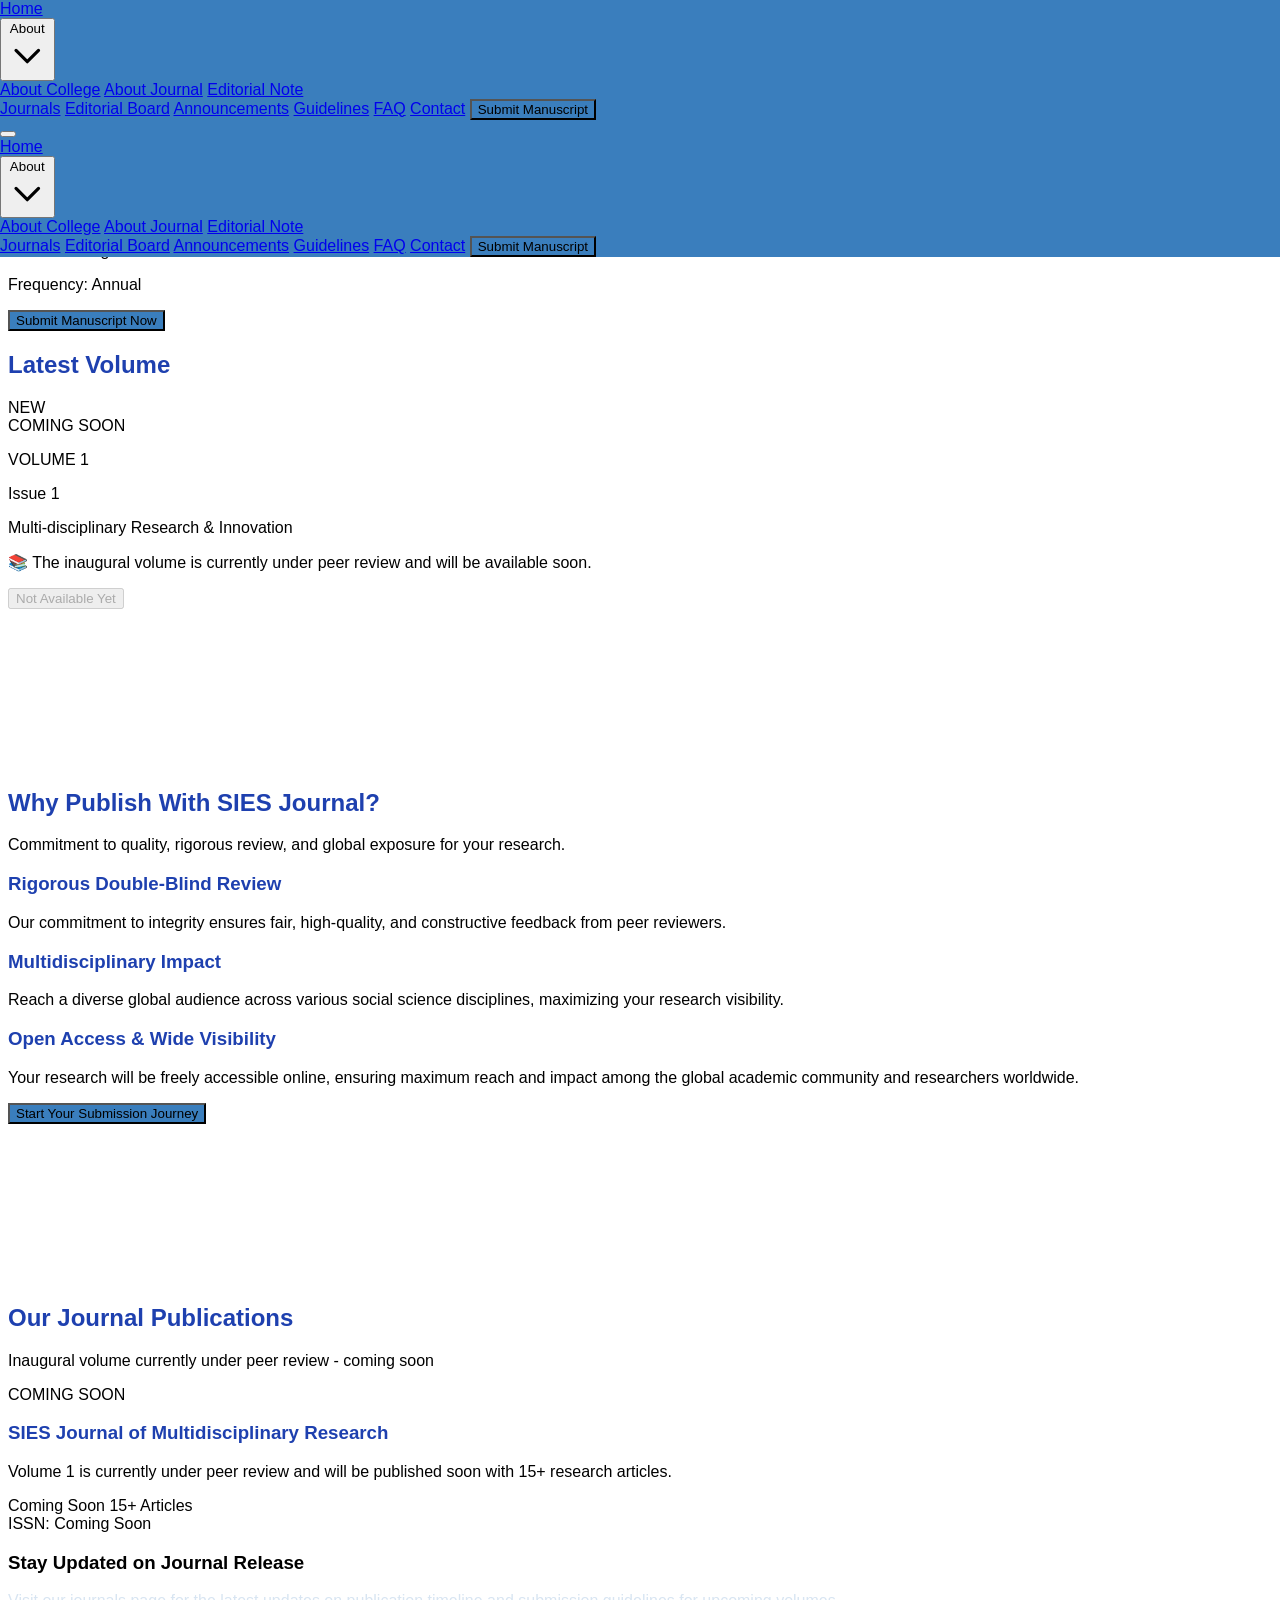
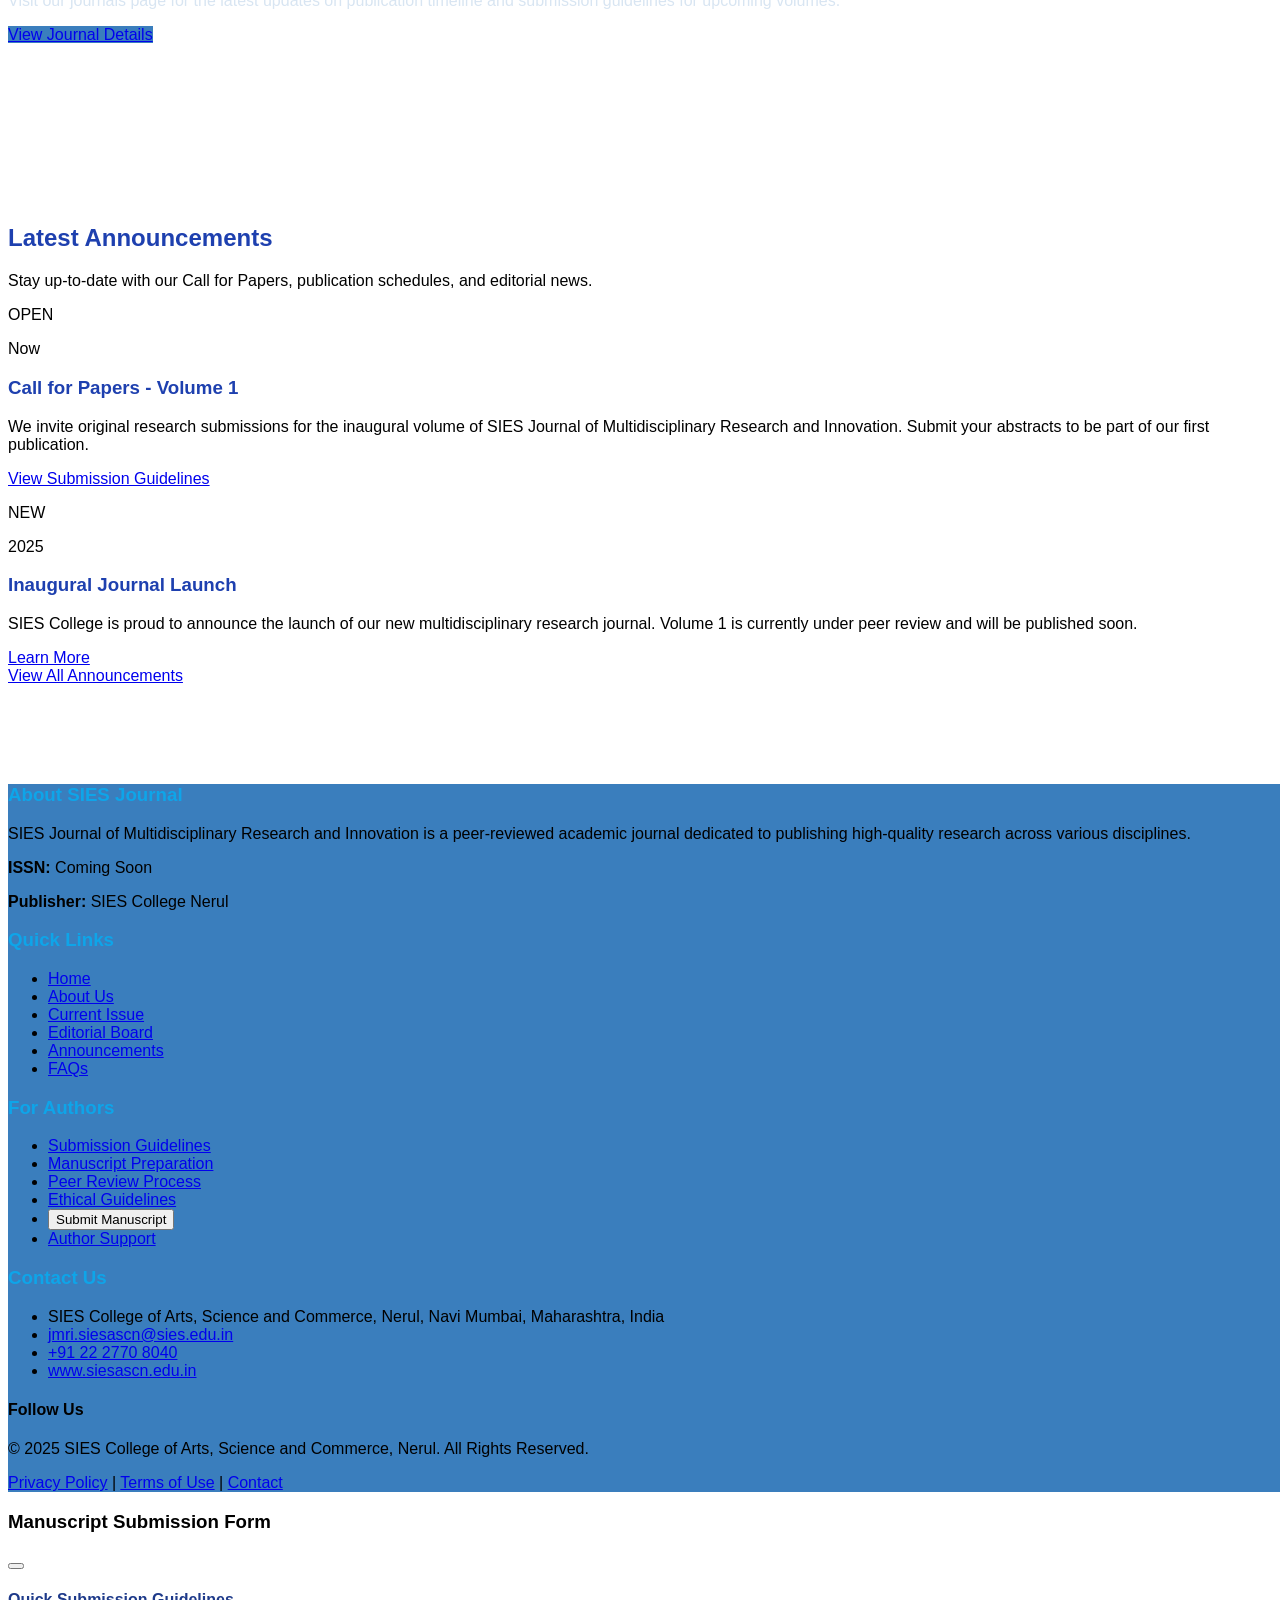
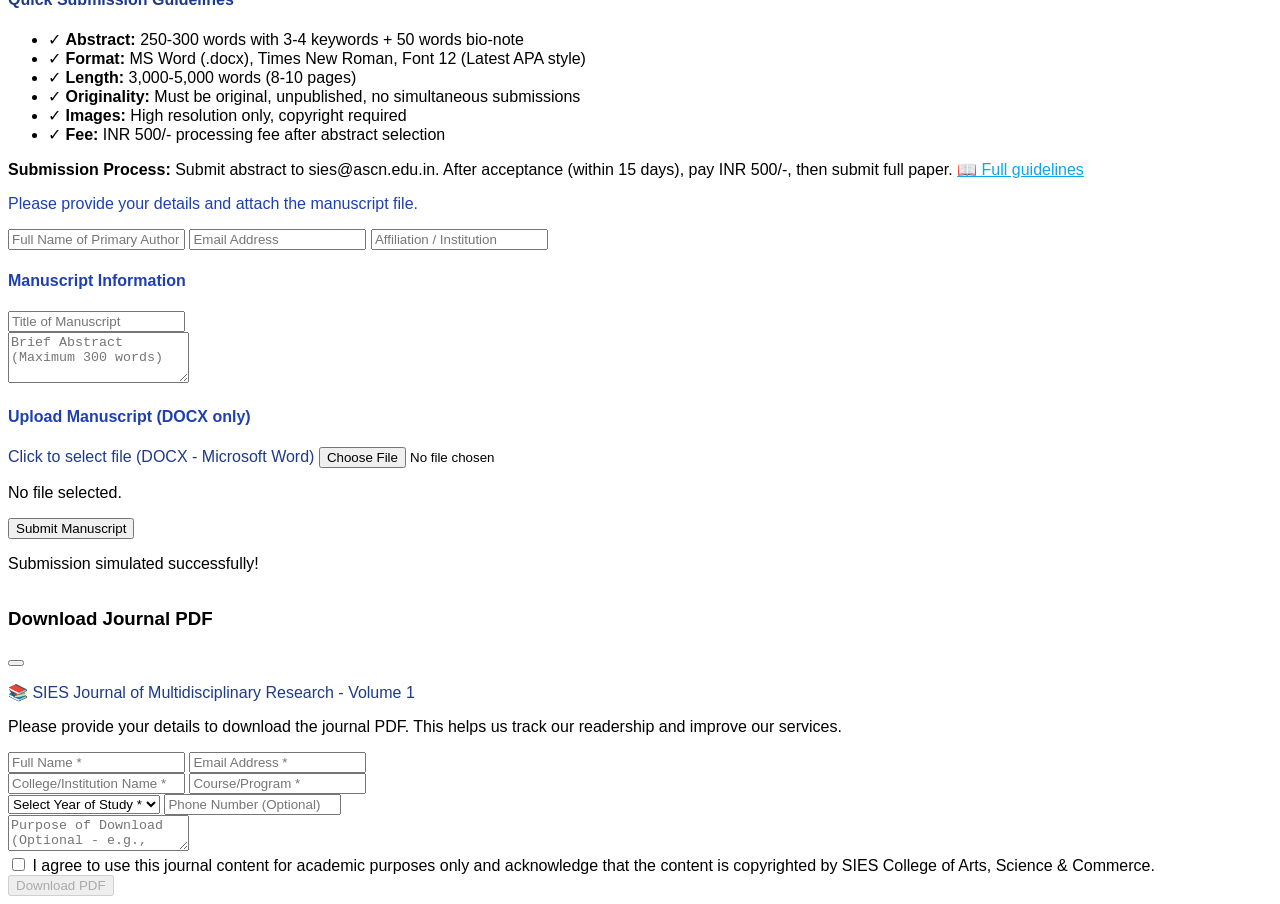
==== index.html @ 361b7d3e "Refactor code structure for improved readability and maintainability" ====
<!DOCTYPE html>
<html lang="en">
<head>
    <meta charset="UTF-8">
    <meta name="viewport" content="width=device-width, initial-scale=1.0">
    <title>SIES Journal of Multidisciplinary Research and Innovation | Peer-Reviewed Academic Journal</title>
    
    <!-- SEO Meta Tags -->
    <meta name="description" content="SIES Journal of Multidisciplinary Research and Innovation - A peer-reviewed, double-blind academic journal publishing high-quality research across arts, sciences, commerce, and humanities. Submit your research today.">
    <meta name="keywords" content="SIES journal, multidisciplinary research, academic journal, peer-reviewed journal, research publication, academic research, SIES college journal, Navi Mumbai research, scholarly articles, double-blind review, research paper submission, science journal, arts journal, commerce journal, humanities research, innovation journal, open access journal, academic publication, university research, research community, scientific journal, interdisciplinary research, academic excellence, scholarly publication">
    <meta name="author" content="SIES College of Arts, Science and Commerce, Nerul">
    <meta name="robots" content="index, follow">
    <meta name="language" content="English">
    <meta name="revisit-after" content="7 days">
    
    <!-- Open Graph Meta Tags for Social Media -->
    <meta property="og:title" content="SIES Journal of Multidisciplinary Research and Innovation">
    <meta property="og:description" content="Peer-reviewed academic journal publishing multidisciplinary research across arts, sciences, commerce, and humanities.">
    <meta property="og:type" content="website">
    <meta property="og:url" content="https://www.siesascn.edu.in/journal/">
    <meta property="og:image" content="https://siesascn.edu.in/images/sies_ascn_logo.jpg">
    <meta property="og:site_name" content="SIES Journal">
    
    <!-- Twitter Card Meta Tags -->
    <meta name="twitter:card" content="summary_large_image">
    <meta name="twitter:title" content="SIES Journal of Multidisciplinary Research and Innovation">
    <meta name="twitter:description" content="Peer-reviewed academic journal for multidisciplinary research.">
    <meta name="twitter:image" content="https://siesascn.edu.in/images/sies_ascn_logo.jpg">
    
    <!-- Canonical URL -->
    <link rel="canonical" href="https://www.siesascn.edu.in/journal/">
    
    <link rel="icon" href="assets/favicon.png" type="image/x-icon">
    <script src="https://cdn.tailwindcss.com"></script>
    <script>

        tailwind.config = {
            theme: {
                extend: {
                    colors: {
                        'primary': '#3A7EBD', 
                        'accent': '#CC7722',  
                        'secondary': '#003366', 
                        'off-white': '#F9FAFB', 
                        'accent2': '#D8E5F2'
                    },
                }
            }
        }
    </script>
    <style>
        .section-padding { padding-top: 5rem; padding-bottom: 5rem; }
        html { 
            scroll-behavior: smooth; 
            overflow-x: hidden;
        }
        body { 
            font-family: 'Inter', sans-serif;
            overflow-x: hidden;
            width: 100%;
            position: relative;
        }
        
        .sticky-header {
            position: fixed !important;
            top: 0 !important;
            left: 0 !important;
            right: 0 !important;
            width: 100% !important;
            z-index: 100 !important;
            backdrop-filter: blur(10px);
            -webkit-backdrop-filter: blur(10px);
        }
        
        body {
            padding-top: 0;
        }
        
        main {
            position: relative;
        }
        
        *, *::before, *::after {
            box-sizing: border-box;
        }
        
        body, #manuscriptFormModal > div {
            overflow-x: hidden;
        }
        
        main {
            overflow-x: hidden;
            width: 100%;
        } 

        @media (max-width: 768px) {
            .section-padding { 
                padding-top: 3rem; 
                padding-bottom: 3rem; 
                padding-left: 1rem;
                padding-right: 1rem;
            }
            
            .max-w-7xl {
                max-width: 100% !important;
                padding-left: 1rem !important;
                padding-right: 1rem !important;
            }
            
            h1, h2, h3, p {
                word-wrap: break-word;
                overflow-wrap: break-word;
                hyphens: auto;
            }
        }
        
        .header-bg { background-color: var(--primary-color, #3A7EBD); }
        .bg-accent { background-color: var(--accent-color, #3A7EBD); } 
        .bg-accent2 { background-color: var(--accent-color, #1e3a8a); }
        .hover-accent:hover { background-color: #0284c7; }
        .text-primary { color: var(--primary-color, #1e3a8a); }
        .text-accent { color: var(--accent-color, #0ea5e9); } 
        .text-accent2 { color: var(--accent-color, #D8E5F2); }
        .text-secondary { color: var(--secondary-color, #1e40af); }
        .text-golden { color: var(--golden-color, #fbbf24); }
        .bg-golden { background-color: var(--golden-color, #fbbf24); }

        .hero-section-bg {
            background: linear-gradient(135deg, var(--primary-color, #0D8BC9) 0%, var(--secondary-color, #0284C7) 100%); 
            position: relative;
            overflow: hidden;
        }

        .hero-content {
            position: relative;
            z-index: 10;
        }

        .enhanced-download-card {
            transition: all 0.3s cubic-bezier(0.4, 0, 0.2, 1);
            cursor: pointer;
        }

        .enhanced-download-card:hover {
            transform: translateY(-10px) scale(1.02);
            box-shadow: 0 25px 50px rgba(0, 128, 128, 0.2);
        }

        .floating-download {
            animation: floating 6s ease-in-out infinite;
        }

        @keyframes floating {
            0%, 100% { transform: translateY(0px); }
            50% { transform: translateY(-20px); }
        }

        
        @keyframes pulse-card {
            0% { transform: scale(1); box-shadow: 0 4px 12px rgba(0, 0, 0, 0.05); }
            50% { transform: scale(1.01); box-shadow: 0 6px 16px rgba(0, 0, 0, 0.1); }
            100% { transform: scale(1); box-shadow: 0 4px 12px rgba(0, 0, 0, 0.05); }
        }
        .metric-card:hover {
            animation: pulse-card 0.5s ease-in-out;
        }

        .modal {
            transition: opacity 0.3s ease-out, visibility 0.3s ease-out;
        }

        .testimonial-slider {
            display: flex;
            overflow-x: scroll; 
            scroll-snap-type: x mandatory;
            -webkit-overflow-scrolling: touch;
            -ms-overflow-style: none;
            scrollbar-width: none;
        }
        .testimonial-slider::-webkit-scrollbar {
            display: none;
        }
        .testimonial-card-container {
            flex: 0 0 100%;
            scroll-snap-align: start;
            padding: 0 1rem;
        }
        @media (min-width: 768px) {
            .testimonial-card-container {
                flex: 0 0 33.333333%;
            }
        }
        .slider-controls {
            display: flex;
            justify-content: center;
            margin-top: 2rem;
            gap: 0.75rem;
        }

        .chat-button {
            position: fixed;
            bottom: 20px;
            right: 20px;
            z-index: 200;
        }

        .chat-modal-positioned {
            position: fixed;
            bottom: 90px; 
            right: 20px;
            width: 420px;
            max-height: 600px;
            z-index: 300;
            opacity: 0;
            visibility: hidden;
            transform: translateY(20px) scale(0.95);
            transition: all 0.3s ease-in-out;
        }
        
        .chat-modal-positioned.show {
            opacity: 1;
            visibility: visible;
            transform: translateY(0) scale(1);
        }

        .chat-bubble {
            animation: slideUp 0.3s ease-out;
        }
        
        @keyframes slideUp {
            from {
                opacity: 0;
                transform: translateY(10px);
            }
            to {
                opacity: 1;
                transform: translateY(0);
            }
        }

        @media (max-width: 768px) {
            .chat-modal-positioned {
                width: calc(100vw - 40px);
                right: 20px;
                left: 20px;
                max-height: 70vh;
            }
        }

        .accordion-content {
            max-height: 0;
            overflow: hidden;
            transition: max-height 0.3s ease-in-out;
        }
        .accordion-content.open {
            max-height: 500px;
        }


        .custom-scrollbar::-webkit-scrollbar {
            width: 8px;
            background-color: #f1f1f1;
        }
        .custom-scrollbar::-webkit-scrollbar-thumb {
            background-color: #0ea5e9; 
            border-radius: 10px;
        }
        .custom-scrollbar::-webkit-scrollbar-thumb:hover {
            background-color: #0284c7;
        }

        .editorial-grid {
            display: grid;
            grid-template-columns: repeat(1, 1fr);
            gap: 1.5rem;
            max-width: 1200px;
            margin: 0 auto;
            justify-items: center;
        }

        .chief-editor-card {
            grid-column: span 1;
            max-width: 350px; 
            order: 0;
        }

        @media (min-width: 640px) { 
            .editorial-grid {
                grid-template-columns: repeat(2, 1fr);
            }
            .chief-editor-card {
                grid-column: span 2; 
                max-width: 400px; 
            }
        }

        @media (min-width: 1024px) { 
            .editorial-grid {

                grid-template-columns: repeat(4, minmax(0, 1fr)); 
                gap: 2rem;
            }
 
            .chief-editor-card {
                grid-column: 1 / span 4; 
                max-width: 450px;
                margin-bottom: 2rem;
                justify-self: center;
            }
            
            .member-card-1, .member-card-2, .member-card-3, .member-card-4 { 
                grid-column: span 1; 
            }

           
            .member-card-5 { 
                grid-column: 2 / span 2; 
                margin-top: 1rem; 
            }
        }
    </style>
</head>
<body class="bg-gray-50 text-gray-800">

    <!-- Header & Navigation -->
    <header class="header-bg sticky-header shadow-lg">
        <div class="max-w-7xl mx-auto px-4 sm:px-6 lg:px-8">
            <div class="flex justify-between items-center py-4">
                
                <!-- LOGO -->
                <a href="index.html" class="flex items-center text-white transition duration-300">
                    <img 
                        src="https://siesascn.edu.in/images/sies_ascn_logo.jpg" 
                        alt="SIES College Logo" 
                        class="h-10 sm:h-12 w-auto" 
                        onerror="this.onerror=null; this.style.display='none'; document.getElementById('logo-text-fallback').style.display='inline';"
                    >
                    <span id="logo-text-fallback" class="ml-3 text-2xl font-extrabold tracking-wider"><span class="font-normal text-accent"></span></span>
                </a>
                
                <!-- Desktop Navigation -->
                <nav class="hidden md:flex space-x-6 items-center">
                    <a href="#hero" class="text-white hover:text-accent transition duration-300">Home</a>
                    
                    <!-- About Dropdown -->
                    <div class="relative group">
                        <button class="text-white hover:text-accent transition duration-300 flex items-center">
                            About
                            <svg class="w-4 h-4 ml-1 transition-transform group-hover:rotate-180" fill="none" stroke="currentColor" viewBox="0 0 24 24">
                                <path stroke-linecap="round" stroke-linejoin="round" stroke-width="2" d="M19 9l-7 7-7-7"></path>
                            </svg>
                        </button>
                        <div class="absolute left-0 mt-2 w-48 bg-white rounded-md shadow-lg opacity-0 invisible group-hover:opacity-100 group-hover:visible transition-all duration-300 z-50">
                            <a href="about-us/about.html" class="block px-4 py-2 text-gray-700 hover:bg-primary hover:text-white transition duration-200 rounded-t-md">About College</a>
                            <a href="about-us/about-journal.html" class="block px-4 py-2 text-gray-700 hover:bg-primary hover:text-white transition duration-200">About Journal</a>
                            <a href="about-us/editorial-note.html" class="block px-4 py-2 text-gray-700 hover:bg-primary hover:text-white transition duration-200 rounded-b-md">Editorial Note</a>
                        </div>
                    </div>
                    
                    <a href="journals/journals.html" class="text-white hover:text-accent transition duration-300">Journals</a>
                    <a href="editorial-board/editorial.html" class="text-white hover:text-accent transition duration-300">Editorial Board</a>
                    <a href="announcements/announcements.html" class="text-white hover:text-accent transition duration-300">Announcements</a>
                    <a href="guidelines/guidelines.html" class="text-white hover:text-accent transition duration-300">Guidelines</a>
                    <a href="faq/faq.html" class="text-white hover:text-accent transition duration-300">FAQ</a>
                    <a href="contact/contact.html" class="text-white hover:text-accent transition duration-300">Contact</a>
                    <button onclick="openModal('manuscriptFormModal')" class="bg-accent text-white px-5 py-2 rounded-full font-semibold shadow-md transition duration-300">
                        Submit Manuscript
                    </button>
                </nav>

                <!-- Mobile Menu Button -->
                <button id="menu-button" class="md:hidden text-white focus:outline-none" aria-label="Toggle Menu">
                    <i data-lucide="menu" class="w-7 h-7"></i>
                </button>
            </div>
        </div>
        
        <!-- Mobile Menu -->
        <div id="mobile-menu" class="hidden md:hidden absolute w-full header-bg shadow-xl">
            <nav class="px-2 pt-2 pb-3 space-y-1 sm:px-3 flex flex-col items-center">
                <a href="#hero" class="text-white w-full text-center py-2 rounded-md transition duration-300">Home</a>
                
                <!-- About Dropdown Mobile -->
                <div class="w-full">
                    <button onclick="toggleMobileDropdown('about-dropdown')" class="text-white w-full text-center py-2 rounded-md transition duration-300 flex items-center justify-center">
                        About
                        <svg id="about-dropdown-icon" class="w-4 h-4 ml-1 transition-transform" fill="none" stroke="currentColor" viewBox="0 0 24 24">
                            <path stroke-linecap="round" stroke-linejoin="round" stroke-width="2" d="M19 9l-7 7-7-7"></path>
                        </svg>
                    </button>
                    <div id="about-dropdown" class="hidden w-full bg-white bg-opacity-10 rounded-md mt-1">
                        <a href="about-us/about.html" class="block text-white text-center py-2 px-4 hover:bg-white hover:bg-opacity-20 transition duration-200">About College</a>
                        <a href="about-us/about-journal.html" class="block text-white text-center py-2 px-4 hover:bg-white hover:bg-opacity-20 transition duration-200">About Journal</a>
                        <a href="about-us/editorial-note.html" class="block text-white text-center py-2 px-4 hover:bg-white hover:bg-opacity-20 transition duration-200">Editorial Note</a>
                    </div>
                </div>
                
                <a href="journals/journals.html" class="text-white w-full text-center py-2 rounded-md transition duration-300">Journals</a>
                <a href="editorial-board/editorial.html" class="text-white w-full text-center py-2 rounded-md transition duration-300">Editorial Board</a>
                <a href="announcements/announcements.html" class="text-white w-full text-center py-2 rounded-md transition duration-300">Announcements</a>
                <a href="guidelines/guidelines.html" class="text-white w-full text-center py-2 rounded-md transition duration-300">Guidelines</a>
                <a href="faq/faq.html" class="text-white w-full text-center py-2 rounded-md transition duration-300">FAQ</a>
                <a href="contact/contact.html" class="text-white w-full text-center py-2 rounded-md transition duration-300">Contact</a>
                <button onclick="openModal('manuscriptFormModal')" class="bg-accent text-white px-5 py-2 mt-2 w-11/12 rounded-full font-semibold shadow-md transition duration-300">
                    Submit Manuscript
                </button>
            </nav>
        </div>
    </header>

    <main>
        <!-- Hero Section -->
        <section id="hero" class="relative bg-primary section-padding pt-32 pb-24 text-white overflow-hidden">
            <div class="absolute inset-0 w-full h-full z-0">
                <img src="https://siesascn.edu.in/home_banners/SIES-1.jpg" alt="SIES College Campus" class="w-full h-full object-cover opacity-40" style="object-position: center;" />
                <div class="absolute inset-0 bg-gradient-to-r from-primary to-secondary opacity-80"></div>
            </div>
            <div class="relative max-w-7xl mx-auto px-4 sm:px-6 lg:px-8 flex flex-col md:flex-row items-center gap-10 hero-content w-full z-10">
                
                <!-- COLUMN 1: Journal Information -->
                <div class="md:w-3/5 text-center md:text-left w-full">
                    <p class="text-lg sm:text-xl font-bold text-accent2 mb-2">Volume 1, Issue 1</p>
                    <h1 class="text-3xl sm:text-4xl md:text-5xl lg:text-6xl font-extrabold leading-tight mb-4 text-white break-words">
                        SIES Journal of <span class="text-accent">Multidisciplinary</span> Research & Innovation
                    </h1>
                    <p class="text-lg sm:text-xl text-accent2 mb-6 font-semibold break-words">
                        A Peer-Reviewed Double-Blind Multi-Disciplinary Online Research Journal (SIES JMRI)
                    </p>
                    <div class="space-y-3 mb-8 text-white/80">
                        <p class="flex items-center justify-center md:justify-start text-lg font-medium">
                            <i data-lucide="barcode" class="w-5 h-5 mr-3 text-accent"></i> ISSN: Coming Soon
                        </p>
                        <p class="flex items-center justify-center md:justify-start text-lg font-medium">
                            <i data-lucide="clock" class="w-5 h-5 mr-3 text-accent"></i> Frequency: Annual
                        </p>
                    </div>
                    <!-- CTA Button: Submit Manuscript -->
                    <button onclick="openModal('manuscriptFormModal')" class="bg-accent text-white px-8 py-4 rounded-lg font-bold text-lg shadow-xl transition duration-300 transform hover:scale-105">
                        <i data-lucide="file-text" class="inline-block w-5 h-5 mr-2"></i> Submit Manuscript Now
                    </button>
                    
                </div>

                <!-- COLUMN 2:  Download Card -->
                <div class="md:w-2/5 w-full">
                    <div class="enhanced-download-card floating-download bg-white/95 backdrop-blur-sm text-gray-800 p-8 rounded-2xl shadow-2xl border border-white/20 relative overflow-hidden">
                        <div class="absolute top-0 right-0 w-32 h-32 opacity-10">
                            <i data-lucide="book-open" class="w-full h-full text-secondary"></i>
                        </div>
                        
                        <!-- Content -->
                        <div class="relative z-10">
                            <div class="flex items-center justify-between mb-4">
                                <h2 class="text-2xl font-bold text-secondary">Latest Volume</h2>
                                <div class="bg-primary text-white px-3 py-1 rounded-full text-xs font-bold animate-pulse">
                                    NEW
                                </div>
                            </div>
                            
                            <!-- Mock Journal Cover -->
                            <!-- COMING SOON VERSION - To enable when journal is published, replace this section with the PUBLISHED VERSION below -->
                            <div class="w-full mx-auto rounded-xl shadow-xl overflow-hidden mb-5 bg-gradient-to-br from-secondary to-primary h-64 flex flex-col justify-center items-center text-white relative group cursor-pointer opacity-60">
                                <div class="absolute inset-0 bg-black/40"></div>
                                <!-- Coming Soon Badge Overlay -->
                                <div class="absolute top-4 right-4 z-20">
                                    <span class="bg-yellow-500 text-white px-4 py-2 rounded-full font-bold text-sm shadow-lg">COMING SOON</span>
                                </div>
                                <div class="text-center p-6 relative z-10">
                                    <i data-lucide="file-text" class="w-16 h-16 mx-auto mb-3"></i>
                                    <p class="text-3xl font-extrabold mb-2">VOLUME 1</p>
                                    <p class="text-lg font-bold opacity-90">Issue 1 </p>
                                    <div class="mt-3 flex items-center justify-center space-x-2 text-sm">
                                        <span class="bg-white/20 px-2 py-1 rounded">Multi-disciplinary Research & Innovation</span>
                                    </div>
                                </div>
                            </div>
                            
                            <!-- PUBLISHED VERSION - Uncomment this when journal is ready -->
                            <!-- <div class="w-full mx-auto rounded-xl shadow-xl overflow-hidden mb-5 bg-gradient-to-br from-secondary to-primary h-64 flex flex-col justify-center items-center text-white relative group cursor-pointer">
                                <div class="absolute inset-0 bg-black/20 group-hover:bg-black/10 transition-all duration-300"></div>
                                <div class="text-center p-6 relative z-10 group-hover:scale-105 transition-transform duration-300">
                                    <i data-lucide="file-text" class="w-16 h-16 mx-auto mb-3 group-hover:animate-bounce"></i>
                                    <p class="text-3xl font-extrabold mb-2">VOLUME 1</p>
                                    <p class="text-lg font-bold opacity-90">Issue 1</p>
                                    <div class="mt-3 flex items-center justify-center space-x-2 text-sm">
                                        <span class="bg-white/20 px-2 py-1 rounded">Multi-disciplinary Research & Innovation</span>
                                    </div>
                                </div>
                            </div> -->
                            
                            <!-- COMING SOON VERSION - Description -->
                            <p class="text-center text-md text-gray-600 mb-6">
                                📚 The inaugural volume is currently under peer review and will be available soon.
                            </p>
                            
                            <!-- PUBLISHED VERSION - Description (Uncomment when ready) -->
                            <!-- <p class="text-center text-md text-gray-600 mb-6">
                                🎓 Access peer-reviewed articles from our inaugural interdisciplinary issue featuring cutting-edge research.
                            </p> -->
                            
                            <!-- Download Button -->
                            <div class="block w-full text-center group">
                                <!-- COMING SOON VERSION - Disabled Button -->
                                <button disabled class="w-full bg-gradient-to-r from-secondary to-primary text-white px-8 py-4 rounded-xl font-bold text-lg shadow-xl cursor-not-allowed opacity-60">
                                    <i data-lucide="clock" class="inline-block w-5 h-5 mr-2"></i> 
                                    Not Available Yet
                                    <span class="block text-sm font-normal opacity-80 mt-1"></span>
                                </button>
                                
                                <!-- PUBLISHED VERSION - Active Download Button (Uncomment when ready) -->
                                <!-- <button onclick="openDownloadModal('journal', 'volume-1', 'SIES Journal of Multidisciplinary Research - Volume 1')" class="w-full bg-gradient-to-r from-secondary to-primary text-white px-8 py-4 rounded-xl font-bold text-lg shadow-xl hover:shadow-2xl transition-all duration-300 transform hover:scale-[1.02] group-hover:from-primary group-hover:to-secondary">
                                    <i data-lucide="download" class="inline-block w-5 h-5 mr-2 group-hover:animate-bounce"></i> 
                                    Download Journal PDF
                                    <span class="block text-sm font-normal opacity-80">Free Access to Volume 1</span>
                                </button> -->
                            </div>

                        </div>
                    </div>
                </div>
            </div>
        </section>

        <!-- Why Publish With Us Section -->
        <section class="section-padding bg-white">
            <div class="max-w-7xl mx-auto px-4 sm:px-6 lg:px-8">
                <h2 class="text-4xl font-bold text-center mb-4 text-secondary">Why Publish With SIES Journal?</h2>
                <p class="text-center text-gray-600 mb-12 max-w-3xl mx-auto">Commitment to quality, rigorous review, and global exposure for your research.</p>
                
                <div class="grid md:grid-cols-3 gap-8">
                    <!-- Benefit 1 -->
                    <div class="p-8 rounded-xl bg-blue-50 border-2 border-primary shadow-lg hover:shadow-2xl hover:scale-105 transition duration-300">
                        <i data-lucide="shield-check" class="text-primary w-12 h-12 mb-4"></i>
                        <h3 class="text-xl font-bold mb-3 text-secondary">Rigorous Double-Blind Review</h3>
                        <p class="text-gray-700">Our commitment to integrity ensures fair, high-quality, and constructive feedback from peer reviewers.</p>
                    </div>
                    <!-- Benefit 2 -->
                    <div class="p-8 rounded-xl bg-blue-50 border-2 border-primary shadow-lg hover:shadow-2xl hover:scale-105 transition duration-300">
                        <i data-lucide="star" class="text-primary w-12 h-12 mb-4"></i>
                        <h3 class="text-xl font-bold mb-3 text-secondary">Multidisciplinary Impact</h3>
                        <p class="text-gray-700">Reach a diverse global audience across various social science disciplines, maximizing your research visibility.</p>
                    </div>
                    <!-- Benefit 3 -->
                    <div class="p-8 rounded-xl bg-blue-50 border-2 border-primary shadow-lg hover:shadow-2xl hover:scale-105 transition duration-300">
                        <i data-lucide="globe" class="text-primary w-12 h-12 mb-4"></i>
                        <h3 class="text-xl font-bold mb-3 text-secondary">Open Access & Wide Visibility</h3>
                        <p class="text-gray-700">Your research will be freely accessible online, ensuring maximum reach and impact among the global academic community and researchers worldwide.</p>
                    </div>
                </div>
                <div class="text-center mt-12">
                    <!-- CTA Button: Submit Manuscript -->
                    <button onclick="openModal('manuscriptFormModal')" class="bg-accent text-white px-8 py-3 rounded-full font-bold shadow-xl transition duration-300 transform hover:scale-105">
                        Start Your Submission Journey
                    </button>
                </div>
            </div>
        </section>

        <!-- Publications Overview Section -->
        <section id="publications" class="section-padding bg-gray-50">
            <div class="max-w-6xl mx-auto px-4 sm:px-6 lg:px-8 text-center">
                <h2 class="text-4xl font-bold mb-4 text-secondary">Our Journal Publications</h2>
                <p class="text-center text-gray-500 mb-8 max-w-3xl mx-auto">Inaugural volume currently under peer review - coming soon</p>

                <!-- Journal Card -->
                <div class="max-w-2xl mx-auto mb-12">
                    <!-- Upcoming Journal -->
                    <div class="bg-white p-8 rounded-xl shadow-lg border-l-4 border-yellow-500 hover:shadow-xl transition duration-300 relative">
                        <div class="absolute top-4 right-4">
                            <span class="bg-yellow-500 text-white px-3 py-1 rounded-full text-xs font-bold">COMING SOON</span>
                        </div>
                        <div class="flex items-center justify-center mb-4">
                            <i data-lucide="clock" class="w-12 h-12 text-yellow-500"></i>
                        </div>
                        <h3 class="text-xl font-bold text-secondary mb-3">SIES Journal of Multidisciplinary Research</h3>
                        <p class="text-gray-600 mb-4">Volume 1 is currently under peer review and will be published soon with 15+ research articles.</p>
                        <div class="flex items-center justify-center space-x-4 text-sm text-gray-500 mb-4">
                            <span class="flex items-center">
                                <i data-lucide="calendar" class="w-4 h-4 mr-1"></i>
                                Coming Soon
                            </span>
                            <span class="flex items-center">
                                <i data-lucide="file-text" class="w-4 h-4 mr-1"></i>
                                15+ Articles
                            </span>
                        </div>
                        <span class="inline-block bg-gray-300 text-gray-600 px-3 py-1 rounded-full text-xs font-bold">
                            ISSN: Coming Soon
                        </span>
                    </div>
                </div>

                <div class="bg-gradient-to-r from-primary to-secondary text-white p-8 rounded-2xl">
                    <h3 class="text-2xl font-bold mb-4">Stay Updated on Journal Release</h3>
                    <p class="text-accent2 mb-6 max-w-2xl mx-auto">
                        Visit our journals page for the latest updates on publication timeline and submission guidelines for upcoming volumes.
                    </p>
                    <a href="journals/journals.html" class="inline-block bg-accent text-white px-8 py-4 rounded-full font-bold text-lg shadow-xl  transition duration-300 transform hover:scale-105">
                        <i data-lucide="external-link" class="inline-block w-5 h-5 mr-2"></i>
                        View Journal Details
                    </a>
                </div>
            </div>
        </section>

        
        <!-- Journal Metrics Section -->
<!--         <section class="section-padding ">
            <div class="max-w-7xl mx-auto px-4 sm:px-6 lg:px-8">
                <h2 class="text-4xl font-bold text-center mb-4 text-secondary">Journal Impact and Reach</h2>
                <p class="text-center text-gray-600 mb-12 max-w-3xl mx-auto">Our growing community of scholars and commitment to high-quality publications.</p>

                <div class="grid sm:grid-cols-2 lg:grid-cols-4 gap-8">
           
                    <div class="text-center p-8 bg-white rounded-xl shadow-lg border-b-4 border-accent metric-card">
                        <i data-lucide="book-open-check" class="w-10 h-10 mx-auto text-accent mb-3"></i>
                        <p class="text-5xl font-extrabold text-secondary">15+</p>
                        <p class="text-lg font-semibold text-gray-600 mt-2">Published Articles</p>
                    </div>
               
                    <div class="text-center p-8 bg-white rounded-xl shadow-lg border-b-4 border-accent metric-card">
                        <i data-lucide="calendar-check" class="w-10 h-10 mx-auto text-accent mb-3"></i>
                        <p class="text-5xl font-extrabold text-secondary">1+</p>
                        <p class="text-lg font-semibold text-gray-600 mt-2">Years of Publication</p>
                    </div>
              
                    <div class="text-center p-8 bg-white rounded-xl shadow-lg border-b-4 border-accent metric-card">
                        <i data-lucide="users" class="w-10 h-10 mx-auto text-accent mb-3"></i>
                        <p class="text-5xl font-extrabold text-secondary">30+</p>
                        <p class="text-lg font-semibold text-gray-600 mt-2">Contributing Authors</p>
                    </div>
           
                    <div class="text-center p-8 bg-white rounded-xl shadow-lg border-b-4 border-accent metric-card">
                        <i data-lucide="gavel" class="w-10 h-10 mx-auto text-accent mb-3"></i>
                        <p class="text-5xl font-extrabold text-secondary">10+</p>
                        <p class="text-lg font-semibold text-gray-600 mt-2">Peer Reviewers</p>
                    </div>
                </div>
            </div>
        </section> -->

        <!-- Announcements Section -->
        <section id="announcements" class="section-padding bg-gray-100">
            <div class="max-w-7xl mx-auto px-4 sm:px-6 lg:px-8">
                <h2 class="text-4xl font-bold text-center mb-4 text-secondary">Latest Announcements</h2>
                <p class="text-center text-gray-500 mb-12 max-w-3xl mx-auto">Stay up-to-date with our Call for Papers, publication schedules, and editorial news.</p>

                <div class="space-y-6 max-w-4xl mx-auto">
                    
                    <!-- Announcement 1 - Call for Papers Volume 1 -->
                    <div class="flex flex-col sm:flex-row bg-white p-6 rounded-xl shadow-lg border-l-4 border-red-500 hover:shadow-xl transition duration-300">
                        <div class="sm:w-1/4 flex-shrink-0 text-center sm:border-r sm:pr-4 mb-4 sm:mb-0">
                            <p class="text-3xl font-bold text-red-500">OPEN</p>
                            <p class="text-lg font-medium text-gray-600">Now</p>
                        </div>
                        <div class="sm:pl-6">
                            <h3 class="text-xl font-bold text-secondary mb-1">Call for Papers - Volume 1</h3>
                            <p class="text-gray-600">We invite original research submissions for the inaugural volume of SIES Journal of Multidisciplinary Research and Innovation. Submit your abstracts to be part of our first publication.</p>
                            <a href="guidelines/guidelines.html" class="text-sm font-semibold text-red-500 mt-2 inline-block hover:underline">View Submission Guidelines</a>
                        </div>
                    </div>

                    <!-- Announcement 2 - Journal Launch -->
                    <div class="flex flex-col sm:flex-row bg-white p-6 rounded-xl shadow-lg border-l-4 border-yellow-500 hover:shadow-xl transition duration-300">
                        <div class="sm:w-1/4 flex-shrink-0 text-center sm:border-r sm:pr-4 mb-4 sm:mb-0">
                            <p class="text-3xl font-bold text-yellow-500">NEW</p>
                            <p class="text-lg font-medium text-gray-600">2025</p>
                        </div>
                        <div class="sm:pl-6">
                            <h3 class="text-xl font-bold text-secondary mb-1">Inaugural Journal Launch</h3>
                            <p class="text-gray-600">SIES College is proud to announce the launch of our new multidisciplinary research journal. Volume 1 is currently under peer review and will be published soon.</p>
                            <a href="about-us/about.html" class="text-sm font-semibold text-yellow-600 mt-2 inline-block hover:underline">Learn More</a>
                        </div>
                    </div>

                </div>

                <!-- View All Announcements Button -->
                <div class="text-center mt-12 pt-8 border-t border-gray-200">
                    <a href="announcements/announcements.html" class="bg-primary text-white px-8 py-3 rounded-full font-bold shadow-xl hover:bg-primary transition duration-300 transform hover:scale-105">
                        <i data-lucide="megaphone" class="inline-block w-5 h-5 mr-2"></i>
                        View All Announcements
                    </a>
                  <!--   <p class="text-sm text-gray-500 mt-3">See complete details, guidelines, and archived announcements</p> -->
                </div>
            </div>
        </section>

        <!-- Testimonials Section  -->
        <!-- <section class="section-padding bg-gray-50">
            <div class="max-w-7xl mx-auto px-4 sm:px-6 lg:px-8">
                <h2 class="text-4xl font-bold text-center mb-4 text-secondary">What Our Contributors Say</h2>
                <p class="text-center text-gray-600 mb-12 max-w-3xl mx-auto">Hear from authors and reviewers about their experience with the SIES Journal of Multidisciplinary Research.</p>
                
                <div id="testimonial-container" class="relative">
                    <div id="testimonial-slider" class="testimonial-slider">
                
                        <div class="testimonial-card-container">
                            <div class="p-6 rounded-xl bg-white text-gray-800 border-t-4 border-accent h-full">
                                <i data-lucide="quote" class="w-8 h-8 text-accent mb-4"></i>
                                <p class="italic mb-4">"The SIES Journal provides an excellent platform for multidisciplinary research. The double-blind peer-review process ensures the quality and credibility of the articles."</p>
                                <div class="font-semibold text-secondary">Name 1</div>
                                <p class="text-sm text-gray-500">Research Scholar</p>
                            </div>
                        </div>
                   
                        <div class="testimonial-card-container">
                            <div class="p-6 rounded-xl bg-white text-gray-800 border-t-4 border-accent h-full">
                                <i data-lucide="quote" class="w-8 h-8 text-accent mb-4"></i>
                                <p class="italic mb-4">"Publishing here was a seamless experience. The editorial team was supportive, and the feedback from reviewers was constructive and incredibly insightful."</p>
                                <div class="font-semibold text-secondary">Name 2</div>
                                <p class="text-sm text-gray-500">Assistant Professor</p>
                            </div>
                        </div>
                     
                        <div class="testimonial-card-container">
                            <div class="p-6 rounded-xl bg-white text-gray-800 border-t-4 border-accent h-full">
                                <i data-lucide="quote" class="w-8 h-8 text-accent mb-4"></i>
                                <p class="italic mb-4">"The journal's commitment to fostering interdisciplinary perspectives is commendable. It has been a valuable resource for my research and teaching activities."</p>
                                <div class="font-semibold text-secondary">Name 3</div>
                                <p class="text-sm text-gray-500">Academic Researcher</p>
                            </div>
                        </div>
                   
                         <div class="testimonial-card-container">
                            <div class="p-6 rounded-xl bg-white text-gray-800 border-t-4 border-accent h-full">
                                <i data-lucide="quote" class="w-8 h-8 text-accent mb-4"></i>
                                <p class="italic mb-4">"High visibility and excellent support throughout the submission process. I highly recommend SIES Journal for emerging scholars in the humanities."</p>
                                <div class="font-semibold text-secondary">Name 4</div>
                                <p class="text-sm text-gray-500">Associate Professor</p>
                            </div>
                        </div>
                    </div>
           
                    <div class="slider-controls">
                        <button onclick="prevTestimonial()" class="p-3 rounded-full bg-primary text-white shadow-lg disabled:opacity-50 transition duration-300" id="prev-btn">
                            <i data-lucide="chevron-left" class="w-6 h-6"></i>
                        </button>
                        <button onclick="nextTestimonial()" class="p-3 rounded-full bg-primary text-white shadow-lg transition duration-300" id="next-btn">
                            <i data-lucide="chevron-right" class="w-6 h-6"></i>
                        </button>
                    </div>
                </div>
            </div>
        </section> -->

    </main>

    <!-- Footer -->
    <footer class="header-bg text-white">
        <div class="max-w-7xl mx-auto px-4 sm:px-6 lg:px-8">
            <!-- Main Footer Content -->
            <div class="grid grid-cols-1 md:grid-cols-2 lg:grid-cols-4 gap-8 py-12">
                
                <!-- About Section -->
                <div>
                    <h3 class="text-xl font-bold mb-4 text-accent">About SIES Journal</h3>
                    <p class="text-gray-300 text-sm mb-4">
                        SIES Journal of Multidisciplinary Research and Innovation is a peer-reviewed academic journal dedicated to publishing high-quality research across various disciplines.
                    </p>
                    <div class="text-sm text-gray-300">
                        <p><strong>ISSN:</strong> Coming Soon</p>
                        <p class="mt-1"><strong>Publisher:</strong> SIES College Nerul</p>
                    </div>
                </div>

                <!-- Quick Links -->
                <div>
                    <h3 class="text-xl font-bold mb-4 text-accent">Quick Links</h3>
                    <ul class="space-y-2 text-sm">
                        <li><a href="index.html" class="text-gray-300 hover:text-accent transition duration-300">Home</a></li>
                        <li><a href="about-us/about.html" class="text-gray-300 hover:text-accent transition duration-300">About Us</a></li>
                        <li><a href="journals/journals.html" class="text-gray-300 hover:text-accent transition duration-300">Current Issue</a></li>
                        <li><a href="editorial-board/editorial.html" class="text-gray-300 hover:text-accent transition duration-300">Editorial Board</a></li>
                        <li><a href="announcements/announcements.html" class="text-gray-300 hover:text-accent transition duration-300">Announcements</a></li>
                        <li><a href="faq/faq.html" class="text-gray-300 hover:text-accent transition duration-300">FAQs</a></li>
                    </ul>
                </div>

                <!-- For Authors -->
                <div>
                    <h3 class="text-xl font-bold mb-4 text-accent">For Authors</h3>
                    <ul class="space-y-2 text-sm">
                        <li><a href="guidelines/guidelines.html" class="text-gray-300 hover:text-accent transition duration-300">Submission Guidelines</a></li>
                        <li><a href="guidelines/guidelines.html#detailed-guidelines" class="text-gray-300 hover:text-accent transition duration-300">Manuscript Preparation</a></li>
                        <li><a href="guidelines/guidelines.html#detailed-guidelines" class="text-gray-300 hover:text-accent transition duration-300">Peer Review Process</a></li>
                        <li><a href="guidelines/guidelines.html#detailed-guidelines" class="text-gray-300 hover:text-accent transition duration-300">Ethical Guidelines</a></li>
                        <li><button onclick="openModal('manuscriptFormModal')" class="text-gray-300 hover:text-accent transition duration-300 text-left">Submit Manuscript</button></li>
                        <li><a href="contact/contact.html" class="text-gray-300 hover:text-accent transition duration-300">Author Support</a></li>
                    </ul>
                </div>

                <!-- Contact Info -->
                <div>
                    <h3 class="text-xl font-bold mb-4 text-accent">Contact Us</h3>
                    <ul class="space-y-3 text-sm text-gray-300">
                        <li class="flex items-start">
                            <i data-lucide="map-pin" class="w-5 h-5 mr-2 flex-shrink-0 mt-0.5"></i>
                            <span>SIES College of Arts, Science and Commerce, Nerul, Navi Mumbai, Maharashtra, India</span>
                        </li>
                        <li class="flex items-center">
                            <i data-lucide="mail" class="w-5 h-5 mr-2 flex-shrink-0"></i>
                            <a href="mailto:jmri.siesascn@sies.edu.in" class="hover:text-accent transition duration-300">jmri.siesascn@sies.edu.in</a>
                        </li>
                        <li class="flex items-center">
                            <i data-lucide="phone" class="w-5 h-5 mr-2 flex-shrink-0"></i>
                            <a href="tel:+912227708040" class="hover:text-accent transition duration-300">+91 22 2770 8040</a>
                        </li>
                        <li class="flex items-center">
                            <i data-lucide="globe" class="w-5 h-5 mr-2 flex-shrink-0"></i>
                            <a href="https://siesascn.edu.in" target="_blank" class="hover:text-accent transition duration-300">www.siesascn.edu.in</a>
                        </li>
                    </ul>

                    <!-- Social Media -->
                    <div class="mt-4">
                        <h4 class="font-semibold mb-2 text-sm">Follow Us</h4>
                        <div class="flex space-x-3">
                            <a href="#" class="bg-white bg-opacity-10 hover:bg-opacity-20 p-2 rounded-full transition duration-300" aria-label="Facebook">
                                <i data-lucide="facebook" class="w-5 h-5"></i>
                            </a>
                            <a href="#" class="bg-white bg-opacity-10 hover:bg-opacity-20 p-2 rounded-full transition duration-300" aria-label="Twitter">
                                <i data-lucide="twitter" class="w-5 h-5"></i>
                            </a>
                            <a href="#" class="bg-white bg-opacity-10 hover:bg-opacity-20 p-2 rounded-full transition duration-300" aria-label="LinkedIn">
                                <i data-lucide="linkedin" class="w-5 h-5"></i>
                            </a>
                            <a href="#" class="bg-white bg-opacity-10 hover:bg-opacity-20 p-2 rounded-full transition duration-300" aria-label="Instagram">
                                <i data-lucide="instagram" class="w-5 h-5"></i>
                            </a>
                        </div>
                    </div>
                </div>

            </div>

            <!-- Bottom Footer Bar -->
            <div class="border-t border-white border-opacity-20 py-6">
                <div class="flex flex-col md:flex-row justify-between items-center space-y-4 md:space-y-0">
                    <div class="text-sm text-gray-300 text-center md:text-left">
                        <p>&copy; 2025 SIES College of Arts, Science and Commerce, Nerul. All Rights Reserved.</p>
                    </div>
                    <div class="flex flex-wrap justify-center md:justify-end gap-4 text-sm">
                        <a href="#" class="text-gray-300 hover:text-accent transition duration-300">Privacy Policy</a>
                        <span class="text-gray-500">|</span>
                        <a href="#" class="text-gray-300 hover:text-accent transition duration-300">Terms of Use</a>
                        <span class="text-gray-500">|</span>
<!--                         <a href="#" class="text-gray-300 hover:text-accent transition duration-300">Accessibility</a>
                        <span class="text-gray-500">|</span> -->
                        <a href="contact/contact.html" class="text-gray-300 hover:text-accent transition duration-300">Contact</a>
                    </div>
                </div>
            </div> 
        </div>
    </footer>

    
    <!-- Manuscript Upload Form Modal -->
    <div id="manuscriptFormModal" class="modal fixed inset-0 bg-black bg-opacity-75 flex items-center justify-center p-4 z-[1001] opacity-0 invisible">
        <div class="bg-white rounded-xl shadow-2xl w-full max-w-2xl max-h-[90vh] overflow-y-auto custom-scrollbar transform scale-95 transition-all duration-300">
             <!-- Modal Header -->
            <div class="p-6 bg-primary text-white flex justify-between items-center rounded-t-xl">
                <h3 class="text-2xl font-bold flex items-center">
                    <i data-lucide="file-up" class="w-6 h-6 mr-3"></i> Manuscript Submission Form
                </h3>
                <button onclick="closeModal('manuscriptFormModal')" class="text-white hover:text-accent transition" aria-label="Close Modal">
                    <i data-lucide="x" class="w-7 h-7"></i>
                </button>
            </div>
            
            <!-- Modal Content (Form) -->
            <form id="manuscript-upload-form" action="submit_manuscript.php" method="POST" enctype="multipart/form-data" class="p-8 space-y-6 text-gray-700">
                
                <!-- Submission Guidelines Summary -->
                <div class="bg-blue-50 border-l-4 border-primary p-4 rounded-r-lg">
                    <div class="flex items-start">
                        <i data-lucide="info" class="w-5 h-5 text-primary mt-0.5 mr-3 flex-shrink-0"></i>
                        <div>
                            <h4 class="font-bold text-primary mb-2">Quick Submission Guidelines</h4>
                            <ul class="text-sm text-gray-700 space-y-1">
                                <li>✓ <strong>Abstract:</strong> 250-300 words with 3-4 keywords + 50 words bio-note</li>
                                <li>✓ <strong>Format:</strong> MS Word (.docx), Times New Roman, Font 12 (Latest APA style)</li>
                                <li>✓ <strong>Length:</strong> 3,000-5,000 words (8-10 pages)</li>
                                <li>✓ <strong>Originality:</strong> Must be original, unpublished, no simultaneous submissions</li>
                                <li>✓ <strong>Images:</strong> High resolution only, copyright required</li>
                                <li>✓ <strong>Fee:</strong> INR 500/- processing fee after abstract selection</li>
                            </ul>
                            <p class="text-xs text-gray-600 mt-3">
                                <strong>Submission Process:</strong> Submit abstract to sies@ascn.edu.in. After acceptance (within 15 days), pay INR 500/-, then submit full paper. 
                                <a href="../guidelines/guidelines.html" target="_blank" class="text-accent hover:underline font-semibold">📖 Full guidelines</a>
                            </p>
                        </div>
                    </div>
                </div>

                <p class="text-lg font-semibold text-secondary">Please provide your details and attach the manuscript file.</p>

                <!-- Personal Details -->
                <div class="grid sm:grid-cols-2 gap-4">
                    <input type="text" name="author_name" placeholder="Full Name of Primary Author" class="w-full p-3 border border-gray-300 rounded-md focus:ring-accent focus:border-accent" required>
                    <input type="email" name="email" placeholder="Email Address" class="w-full p-3 border border-gray-300 rounded-md focus:ring-accent focus:border-accent" required>
                    <input type="text" name="affiliation" placeholder="Affiliation / Institution" class="w-full p-3 border border-gray-300 rounded-md focus:ring-accent focus:border-accent sm:col-span-2" required>
                </div>
                
                <!-- Manuscript Details -->
                <h4 class="text-xl font-bold text-secondary pt-4 border-t border-gray-200">Manuscript Information</h4>
                <div class="space-y-3">
                    <input type="text" id="title-input" name="manuscript_title" placeholder="Title of Manuscript" class="w-full p-3 border border-gray-300 rounded-md focus:ring-accent focus:border-accent" required>

                    <div id="title-suggestion-output" class="text-sm"></div>
                </div>
                <textarea name="abstract" placeholder="Brief Abstract (Maximum 300 words)" rows="3" class="w-full p-3 border border-gray-300 rounded-md focus:ring-accent focus:border-accent" required></textarea>

                <!-- File Upload -->
                <h4 class="text-xl font-bold text-secondary pt-4 border-t border-gray-200">Upload Manuscript (DOCX only)</h4>
                <div class="border-2 border-dashed border-gray-300 rounded-lg p-6 text-center">
                    <label for="manuscript-file" class="cursor-pointer text-primary hover:text-primary font-semibold">
                           <i data-lucide="upload-cloud" class="w-8 h-8 mx-auto mb-2"></i>
                        Click to select file (DOCX - Microsoft Word)
                    </label>
                    <input type="file" name="manuscript_file" id="manuscript-file" accept=".docx" class="hidden" required>
                    <p id="file-name-display" class="text-sm text-gray-500 mt-2">No file selected.</p>
                </div>


                <button type="submit" id="manuscript-submit-btn" class="w-full bg-primary text-white py-3 rounded-lg font-bold text-lg shadow-lg hover-accent transition duration-300 transform hover:scale-[1.01]">
                    Submit Manuscript
                </button>
                <p id="upload-form-message" class="text-sm text-center text-green-600 hidden mt-3">Submission simulated successfully!</p>

            </form>
        </div>
    </div>
    
    <!-- Student Details Modal for PDF Download -->
    <div id="studentDetailsModal" class="modal fixed inset-0 bg-black bg-opacity-75 flex items-center justify-center p-4 z-[1001] opacity-0 invisible">
        <div class="bg-white rounded-xl shadow-2xl w-full max-w-2xl max-h-[90vh] overflow-y-auto custom-scrollbar transform scale-95 transition-all duration-300">
            <!-- Modal Header -->
            <div class="p-6 bg-primary text-white flex justify-between items-center rounded-t-xl">
                <h3 class="text-2xl font-bold flex items-center">
                    <i data-lucide="download" class="w-6 h-6 mr-3"></i> Download Journal PDF
                </h3>
                <button onclick="closeModal('studentDetailsModal')" class="text-white hover:text-accent transition" aria-label="Close Modal">
                    <i data-lucide="x" class="w-7 h-7"></i>
                </button>
            </div>
            
            <!-- Modal Content (Form) -->
            <form id="student-details-form" class="p-8 space-y-6 text-gray-700">
                <div class="bg-blue-50 border border-blue-200 rounded-lg p-4 mb-6">
                    <p class="text-primary font-semibold mb-2">📚 SIES Journal of Multidisciplinary Research - Volume 1</p>
                    <p class="text-gray-600 text-sm">Please provide your details to download the journal PDF. This helps us track our readership and improve our services.</p>
                </div>

                <!-- Hidden fields to track what's being downloaded -->
                <input type="hidden" name="download_type" value="journal">
                <input type="hidden" name="download_item_id" value="volume-1">

                <!-- Student Details -->
                <div class="grid sm:grid-cols-2 gap-4">
                    <input type="text" name="student_name" id="student_name" placeholder="Full Name *" class="w-full p-3 border border-gray-300 rounded-md focus:ring-primary focus:border-primary required-field" required>
                    <input type="email" name="email" id="student_email" placeholder="Email Address *" class="w-full p-3 border border-gray-300 rounded-md focus:ring-primary focus:border-primary required-field" required>
                </div>
                
                <div class="grid sm:grid-cols-2 gap-4">
                    <input type="text" name="college_name" id="college_name" placeholder="College/Institution Name *" class="w-full p-3 border border-gray-300 rounded-md focus:ring-primary focus:border-primary required-field" required>
                    <input type="text" name="course" id="course" placeholder="Course/Program *" class="w-full p-3 border border-gray-300 rounded-md focus:ring-primary focus:border-primary required-field" required>
                </div>

                <div class="grid sm:grid-cols-2 gap-4">
                    <select name="year_of_study" id="year_of_study" class="w-full p-3 border border-gray-300 rounded-md focus:ring-primary focus:border-primary required-field" required>
                        <option value="">Select Year of Study *</option>
                        <option value="1st Year">1st Year</option>
                        <option value="2nd Year">2nd Year</option>
                        <option value="3rd Year">3rd Year</option>
                        <option value="4th Year">4th Year</option>
                        <option value="Postgraduate">Postgraduate</option>
                        <option value="PhD">PhD</option>
                        <option value="Faculty">Faculty</option>
                        <option value="Researcher">Researcher</option>
                    </select>
                    <input type="tel" name="phone_number" placeholder="Phone Number (Optional)" class="w-full p-3 border border-gray-300 rounded-md focus:ring-primary focus:border-primary">
                </div>

                
                    <textarea name="purpose_of_download" placeholder="Purpose of Download (Optional - e.g., Research, Academic Assignment, Reference)" rows="2" class="w-full p-3 border border-gray-300 rounded-md focus:ring-primary focus:border-primary"></textarea>

                <div class="flex items-start space-x-3">
                    <input type="checkbox" id="terms_agreement" class="mt-1 required-field" required>
                    <label for="terms_agreement" class="text-sm text-gray-600">
                        I agree to use this journal content for academic purposes only and acknowledge that the content is copyrighted by SIES College of Arts, Science & Commerce.
                    </label>
                </div>

                <button type="submit" id="download-submit-btn" class="w-full bg-primary text-white py-3 rounded-lg font-bold text-lg shadow-lg hover:bg-blue-800 transition duration-300 transform hover:scale-[1.01] opacity-50 cursor-not-allowed" disabled>
                    <i data-lucide="download" class="inline-block w-5 h-5 mr-2"></i>
                    Download PDF
                </button>
                
                <div id="download-message" class="text-sm text-center hidden mt-3"></div>
            </form>
        </div>
    </div>
    
    <script>
        let lucideInitialized = false;

        function initializeLucide() {
            waitForLucideAndInit();
        }

        function loadLucideFallback() {
            const fallbackScript = document.createElement('script');
            fallbackScript.src = 'https://cdn.jsdelivr.net/npm/lucide@0.400.0/dist/umd/lucide.js';
            fallbackScript.onload = waitForLucideAndInit;
            fallbackScript.onerror = function() {
            };
            document.head.appendChild(fallbackScript);
        }

        function waitForLucideAndInit() {
            let attempts = 0;
            const maxAttempts = 50;
            
            function checkLucide() {
                attempts++;
                
                const lucideObj = window.lucide || window.Lucide || (window.LucideReact && window.LucideReact.createIcons);
                
                if (lucideObj && typeof lucideObj.createIcons === 'function') {
                    try {
                        setTimeout(() => {
                            lucideObj.createIcons();
                            lucideInitialized = true;
                            window.lucideInstance = lucideObj; 
                        }, 50);
                    } catch (error) {
                        tryManualIconCreation();
                    }
                } else if (attempts < maxAttempts) {
                    setTimeout(checkLucide, 100);
                } else {
                }
            }
            
            if (document.readyState === 'loading') {
                document.addEventListener('DOMContentLoaded', checkLucide);
            } else {
                checkLucide();
            }
        }

        function safeCreateIcons() {
            const lucideObj = window.lucideInstance || window.lucide || window.Lucide;
            if (lucideObj && typeof lucideObj.createIcons === 'function') {
                try {
                    lucideObj.createIcons();
                } catch (error) {
                    tryManualIconReplacement();
                }
            } else if (!lucideInitialized) {
                setTimeout(safeCreateIcons, 200);
            }
        }

        function tryManualIconReplacement() {
            if (window.lucide && window.lucide.icons) {
                document.querySelectorAll('[data-lucide]').forEach(element => {
                    const iconName = element.getAttribute('data-lucide');
                    if (window.lucide.icons[iconName]) {
                        try {
                            element.innerHTML = window.lucide.icons[iconName].toSvg();
                        } catch (e) {
                        }
                    }
                });
            }
        }

        function tryManualIconCreation() {
            lucideInitialized = true; 
            window.lucideInstance = window.lucide || window.Lucide;
            tryManualIconReplacement();
        }
    </script>
    <script src="https://unpkg.com/lucide@0.400.0/dist/umd/lucide.js" onload="initializeLucide()" onerror="loadLucideFallback()"></script>

   <!-- JavaScript for Mobile Menu, Form Submission, Modal, and Slider -->
    <script> 
    
        // --- LLM Feature 1: Title Suggestion Logic (Modal) ---
        const titleInput = document.getElementById('title-input');
        const titleSuggestBtn = document.getElementById('title-suggest-btn');
        const titleOutput = document.getElementById('title-suggestion-output');

        // Add null checks to prevent errors
        if (titleSuggestBtn && titleInput && titleOutput) {
            titleSuggestBtn.addEventListener('click', async () => {
                const draftTitle = titleInput.value.trim();
                if (draftTitle.length < 10) {
                    titleOutput.innerHTML = '<p class="text-red-500">Please enter a longer, more descriptive draft title (min 10 characters).</p>';
                    return;
                }

                titleOutput.innerHTML = `
                    <div class="flex items-center text-primary">
                        <div class="flex space-x-1">
                            <span class="loader-dot w-2 h-2 bg-primary rounded-full"></span>
                            <span class="loader-dot w-2 h-2 bg-primary rounded-full"></span>
                            <span class="loader-dot w-2 h-2 bg-primary rounded-full"></span>
                        </div>
                        <span class="ml-2">Optimizing your title...</span>
                    </div>
                `;
                
                const systemPrompt = `You are a professional academic editor. Your task is to take a draft research paper title and generate exactly three (3) highly professional, concise, and academically compelling alternatives suitable for publication. Use clear, formal language. Format the output as a numbered list in Markdown.`;
                const userQuery = `Draft Title: "${draftTitle}"`;
                
                const payload = {
                    contents: [{ parts: [{ text: userQuery }] }],
                    systemInstruction: { parts: [{ text: systemPrompt }] },
                };
                
                const url = `${apiUrl}`;

                try {
                    const result = await fetchWithRetry(url, {
                        method: 'POST',
                        headers: { 'Content-Type': 'application/json' },
                        body: JSON.stringify(payload)
                    });

                    const text = result.candidates?.[0]?.content?.parts?.[0]?.text;
                    if (text) {
                        // Simple Markdown-to-HTML conversion for the numbered list
                        const htmlContent = text.split('\n').map(line => {
                            if (line.match(/^\d+\./)) {
                                return `<p class="ml-4 text-secondary">${line}</p>`;
                            }
                            return `<p>${line}</p>`;
                        }).join('');

                        titleOutput.innerHTML = `
                            <p class="text-secondary font-semibold mb-1">Suggested Titles:</p>
                            <div class="bg-gray-100 p-3 rounded-lg space-y-1">${htmlContent}</div>
                        `;
                    } else {
                        titleOutput.innerHTML = '<p class="text-red-500">Error: Could not generate suggestions. Please try again.</p>';
                    }

                } catch (error) {
                    titleOutput.innerHTML = '<p class="text-red-500">API failed. Please try again.</p>';
                }
            });
        }

        // --- Mobile Menu Toggle ---
        const menuButton = document.getElementById('menu-button');
        const mobileMenu = document.getElementById('mobile-menu');

        if (menuButton && mobileMenu) {
            menuButton.addEventListener('click', () => {
                mobileMenu.classList.toggle('hidden');
            });

            mobileMenu.querySelectorAll('a').forEach(link => {
                link.addEventListener('click', () => {
                    mobileMenu.classList.add('hidden');
                });
            });
        }
        
        // --- Mobile Dropdown Toggle ---
        function toggleMobileDropdown(dropdownId) {
            const dropdown = document.getElementById(dropdownId);
            const icon = document.getElementById(dropdownId + '-icon');
            if (dropdown && icon) {
                dropdown.classList.toggle('hidden');
                icon.classList.toggle('rotate-180');
            }
        }
        window.toggleMobileDropdown = toggleMobileDropdown;

        // --- Smooth Scroll Function for Hero Section ---
        function scrollToSection(sectionId) {
            const section = document.getElementById(sectionId);
            if (section) {
                section.scrollIntoView({
                    behavior: 'smooth',
                    block: 'start'
                });
            }
        }
        window.scrollToSection = scrollToSection; 

        // --- Contact Form Submission Handler ---
        const submissionForm = document.getElementById('submission-form');
        const formMessage = document.getElementById('form-message');

        if (submissionForm && formMessage) {
            submissionForm.addEventListener('submit', function(e) {
                e.preventDefault();
                formMessage.textContent = 'Thank you! Your message has been received.';
                formMessage.classList.remove('hidden', 'text-red-500');
                formMessage.classList.add('text-green-600');
                submissionForm.reset();
                
                setTimeout(() => { formMessage.classList.add('hidden'); }, 5000);
            });
        }
        
        // --- Manuscript Upload Form Submission Handler ---
        const uploadForm = document.getElementById('manuscript-upload-form');
        const uploadFormMessage = document.getElementById('upload-form-message');
        const manuscriptSubmitBtn = document.getElementById('manuscript-submit-btn');

        if (uploadForm && uploadFormMessage && manuscriptSubmitBtn) {
            uploadForm.addEventListener('submit', async function(e) {
                e.preventDefault();
                
                // Disable submit button and show loading
                manuscriptSubmitBtn.disabled = true;
                manuscriptSubmitBtn.innerHTML = '<i data-lucide="loader" class="inline-block w-5 h-5 mr-2 animate-spin"></i> Submitting...';
                
                // Clear previous messages
                uploadFormMessage.classList.add('hidden');
                uploadFormMessage.classList.remove('text-green-600', 'text-red-500');
                
                try {
                    // Create FormData object
                    const formData = new FormData(uploadForm);
                    
                    // Submit form data to PHP script
                    const response = await fetch('submit_manuscript.php', {
                        method: 'POST',
                        body: formData
                    });
                    
                    const result = await response.json();
                    
                    if (result.success) {
                        // Success
                        uploadFormMessage.textContent = result.message || 'Manuscript submitted successfully! We will contact you soon.';
                        uploadFormMessage.classList.remove('hidden', 'text-red-500');
                        uploadFormMessage.classList.add('text-green-600');
                        
                        // Reset form
                        uploadForm.reset();
                        const fileNameDisplay = document.getElementById('file-name-display');
                        if (fileNameDisplay) fileNameDisplay.textContent = 'No file selected.';
                        
                        // Auto-close modal after 3 seconds
                        setTimeout(() => { 
                            uploadFormMessage.classList.add('hidden'); 
                            closeModal('manuscriptFormModal');
                        }, 3000);
                        
                    } else {
                        // Error from server
                        uploadFormMessage.textContent = result.message || 'Submission failed. Please try again.';
                        uploadFormMessage.classList.remove('hidden', 'text-green-600');
                        uploadFormMessage.classList.add('text-red-500');
                    }
                    
                } catch (error) {
                    // Network or other error
                    console.error('Submission error:', error);
                    uploadFormMessage.textContent = 'Network error. Please check your connection and try again.';
                    uploadFormMessage.classList.remove('hidden', 'text-green-600');
                    uploadFormMessage.classList.add('text-red-500');
                }
                
                // Re-enable submit button
                manuscriptSubmitBtn.disabled = false;
                manuscriptSubmitBtn.innerHTML = 'Submit Manuscript';
                safeCreateIcons(); // Refresh icons
            });
        }

        // --- Student Details Form Submission Handler ---
        const studentForm = document.getElementById('student-details-form');
        const downloadMessage = document.getElementById('download-message');
        const downloadSubmitBtn = document.getElementById('download-submit-btn');

        if (studentForm && downloadMessage && downloadSubmitBtn) {
            studentForm.addEventListener('submit', async function(e) {
                e.preventDefault();
                
                // Disable submit button and show loading
                downloadSubmitBtn.disabled = true;
                downloadSubmitBtn.innerHTML = '<i data-lucide="loader" class="inline-block w-5 h-5 mr-2 animate-spin"></i> Processing...';
                
                // Get form data
                const formData = new FormData(studentForm);
                
                try {
                    // Submit form data to PHP script
                    const response = await fetch('download_journal.php', {
                        method: 'POST',
                        body: formData
                    });
                    
                    if (!response.ok) {
                        throw new Error(`Server error: ${response.status} ${response.statusText}`);
                    }
                    
                    const result = await response.json();
                    
                    if (result.success) {
                        // Show success message
                        downloadMessage.textContent = result.message;
                        downloadMessage.classList.remove('hidden', 'text-red-500');
                        downloadMessage.classList.add('text-green-600');
                        
                        // Store user details in localStorage for future use
                        const userDetails = {
                            student_name: formData.get('student_name'),
                            email: formData.get('email'),
                            college_name: formData.get('college_name'),
                            course: formData.get('course'),
                            year_of_study: formData.get('year_of_study'),
                            phone_number: formData.get('phone_number')
                        };
                        localStorage.setItem('sies_user_details', JSON.stringify(userDetails));
                        
                        // Check if PDF is available for download
                        if (result.pdf_available && result.download_url) {
                            // Trigger PDF download
                            setTimeout(() => {
                                const link = document.createElement('a');
                                link.href = result.download_url;
                                link.download = 'SIES_Journal_Volume_1.pdf';
                                link.target = '_blank'; // Open in new tab as fallback
                                document.body.appendChild(link);
                                link.click();
                                document.body.removeChild(link);
                            }, 1000);
                        } else if (result.info) {
                            // Show additional info if PDF not available
                            downloadMessage.innerHTML = result.message + '<br><small>' + result.info + '</small>';
                        }
                        
                        // Reset form and close modal after delay
                        setTimeout(() => {
                            studentForm.reset();
                            downloadMessage.classList.add('hidden');
                            closeModal('studentDetailsModal');
                        }, 5000);
                        
                    } else {
                        // Show error message from server
                        downloadMessage.textContent = result.message || 'Server error occurred';
                        downloadMessage.classList.remove('hidden', 'text-green-600');
                        downloadMessage.classList.add('text-red-500');
                    }
                    
                } catch (error) {
                    // Handle network or other errors with more detail
                    console.error('Download error:', error);
                    downloadMessage.textContent = `Error: ${error.message || 'Could not process your request. Please check your connection and try again.'}`;
                    downloadMessage.classList.remove('hidden', 'text-green-600');
                    downloadMessage.classList.add('text-red-500');
                }
                
                // Re-enable submit button
                downloadSubmitBtn.disabled = false;
                downloadSubmitBtn.innerHTML = '<i data-lucide="download" class="inline-block w-5 h-5 mr-2"></i> Submit Details & Download PDF';
                safeCreateIcons(); // Refresh icons
            });
        }
        
        // File selection update
        const manuscriptFile = document.getElementById('manuscript-file');
        if (manuscriptFile) {
            manuscriptFile.addEventListener('change', function() {
                const fileNameDisplay = document.getElementById('file-name-display');
                if (fileNameDisplay) {
                    if (this.files.length > 0) {
                        fileNameDisplay.textContent = `Selected file: ${this.files[0].name}`;
                    } else {
                        fileNameDisplay.textContent = 'No file selected.';
                    }
                }
            });
        }

        // --- General Modal Logic ---
        function openModal(modalId) {
            const modal = document.getElementById(modalId);
            if (modal) {
                modal.classList.remove('invisible', 'opacity-0');
                const modalContent = modal.querySelector('div');
                if (modalContent) {
                    modalContent.classList.remove('scale-95');
                    modalContent.classList.add('scale-100');
                }
                document.body.style.overflow = 'hidden'; // Prevent background scrolling
            }
        }
        window.openModal = openModal; 

        function closeModal(modalId) {
            const modal = document.getElementById(modalId);
            if (modal) {
                modal.classList.add('opacity-0');
                const modalContent = modal.querySelector('div');
                if (modalContent) {
                    modalContent.classList.add('scale-95');
                    modalContent.classList.remove('scale-100');
                }
                
                // Wait for transition to finish before hiding
                setTimeout(() => {
                    modal.classList.add('invisible');
                    document.body.style.overflow = '';
                }, 300); 
            }
        }
        window.closeModal = closeModal; // Expose globally for onclick

        // Close modal when clicking outside (adjusted for new modal IDs)
        const manuscriptModal = document.getElementById('manuscriptFormModal');
        if (manuscriptModal) {
            manuscriptModal.addEventListener('click', function(e) {
                if (e.target === this) {
                    closeModal('manuscriptFormModal');
                }
            });
        }
        
        // Student details modal outside click logic
        const studentModal = document.getElementById('studentDetailsModal');
        if (studentModal) {
            studentModal.addEventListener('click', function(e) {
                if (e.target === this) {
                    closeModal('studentDetailsModal');
                }
            });
        }
        
        // Also apply outside click logic to the college modal if it exists
        const collegeModal = document.getElementById('collegeInfoModal');
        if (collegeModal) {
            collegeModal.addEventListener('click', function(e) {
                if (e.target === this) {
                    closeModal('collegeInfoModal');
                }
            });
        }
        
        // --- FAQ Accordion Logic ---
        function toggleAccordion(id) {
            const content = document.getElementById(id);
            const icon = document.getElementById(`icon-${id}`);

            if (!content || !icon) return;

            const isOpen = content.classList.contains('open');

            // Close all first (optional, but good for single-open accordion)
            document.querySelectorAll('.accordion-content').forEach(item => {
                item.classList.remove('open');
                item.style.maxHeight = '0';
            });
            document.querySelectorAll('[id^="icon-faq-"]').forEach(item => {
                 item.classList.remove('rotate-180');
            });

            if (!isOpen) {
                content.classList.add('open');
                content.style.maxHeight = content.scrollHeight + 'px';
                icon.classList.add('rotate-180');
            }
            safeCreateIcons(); // Re-render icons
        }
        window.toggleAccordion = toggleAccordion; // Expose globally for onclick
        
        // --- Testimonial Slider Logic ---
        const slider = document.getElementById('testimonial-slider');
        const prevBtn = document.getElementById('prev-btn');
        const nextBtn = document.getElementById('next-btn');
        
        function updateSliderControls() {
            if (!slider || !prevBtn || !nextBtn) return; // Guard clause
            const scrollLeft = slider.scrollLeft;
            const scrollWidth = slider.scrollWidth;
            const clientWidth = slider.clientWidth;
            
            prevBtn.disabled = scrollLeft <= 0;
            nextBtn.disabled = scrollLeft + clientWidth >= scrollWidth - 5;
            
            if (prevBtn.disabled) { prevBtn.classList.add('opacity-50'); } else { prevBtn.classList.remove('opacity-50'); }
            if (nextBtn.disabled) { nextBtn.classList.add('opacity-50'); } else { nextBtn.classList.remove('opacity-50'); }
        }

        function slide(direction) {
            if (!slider) return;
            const cardContainer = slider.querySelector('.testimonial-card-container');
            if (!cardContainer) return;
            const cardWidth = cardContainer.offsetWidth;
            const distance = cardWidth * direction;
            
            slider.scrollBy({
                left: distance,
                behavior: 'smooth'
            });

            setTimeout(updateSliderControls, 300);
        }

        function nextTestimonial() { slide(1); }
        function prevTestimonial() { slide(-1); }
        window.nextTestimonial = nextTestimonial; 
        window.prevTestimonial = prevTestimonial; 

        window.addEventListener('load', updateSliderControls);
        window.addEventListener('resize', updateSliderControls);
        if (slider) slider.addEventListener('scroll', updateSliderControls);
        document.addEventListener('DOMContentLoaded', updateSliderControls);

        // --- Chat Bot Functions ---
        function toggleChat() {
            if (chatModal) {
                chatModal.classList.toggle('show');
                
                if (chatModal.classList.contains('show')) {
                    setTimeout(() => {
                        if (chatInput) chatInput.focus();
                    }, 300);
                }
            }
        }
        window.toggleChat = toggleChat; 

        // Close chat when clicking outside
        document.addEventListener('click', function(e) {
            const chatButton = document.querySelector('.chat-button');
            
            if (chatModal && chatModal.classList.contains('show') && 
                !chatModal.contains(e.target) && 
                chatButton && !chatButton.contains(e.target)) {
                chatModal.classList.remove('show');
            }
        });

        function appendMessage(message, type, sourceList = []) {
            if (!chatMessages) return;
            
            const messageDiv = document.createElement('div');
            messageDiv.className = `flex ${type === 'user' ? 'justify-end' : 'justify-start'}`;
            
            const bubble = document.createElement('div');
            bubble.className = `p-3 rounded-xl max-w-[85%] shadow-md chat-bubble ${
                type === 'user' ? 'bg-primary text-white' : 'bg-teal-100 text-secondary'
            }`;
            bubble.innerHTML = message.replace(/\n/g, '<br>');

            if (sourceList.length > 0) {
                 const sourceDiv = document.createElement('div');
                 sourceDiv.className = 'text-xs mt-2 pt-1 border-t border-teal-200 text-gray-600 italic';
                 sourceDiv.innerHTML = 'Sources: ' + sourceList.map(s => `<a href="${s.uri}" target="_blank" class="text-accent hover:underline">${s.title}</a>`).join(' | ');
                 bubble.appendChild(sourceDiv);
            }
            
            messageDiv.appendChild(bubble);
            chatMessages.appendChild(messageDiv);
            
            chatMessages.scrollTop = chatMessages.scrollHeight;
        }

        function setLoading(isLoading) {
            isProcessing = isLoading;
            if (chatInput) chatInput.disabled = isLoading;
            if (chatSendBtn) {
                chatSendBtn.disabled = isLoading;
                chatSendBtn.innerHTML = isLoading ? '<i data-lucide="loader" class="w-4 h-4 animate-spin"></i>' : '<i data-lucide="send" class="w-4 h-4"></i>';
            }
            safeCreateIcons(); 
        }
        
        
    </script>
    <script>
    // Form validation for Student Details Modal
    document.addEventListener('DOMContentLoaded', function() {
        const form = document.getElementById('student-details-form');
        const submitBtn = document.getElementById('download-submit-btn');
        const requiredFields = form.querySelectorAll('.required-field');

        function validateForm() {
            let isValid = true;
            
            requiredFields.forEach(field => {
                // Check for empty values
                if (field.type === 'checkbox') {
                    if (!field.checked) {
                        isValid = false;
                    }
                } else {
                    if (!field.value.trim()) {
                        isValid = false;
                    }
                }
                
                // Add visual feedback
                if ((field.type === 'checkbox' && !field.checked) || (!field.type === 'checkbox' && !field.value.trim())) {
                    field.classList.add('border-red-500');
                } else {
                    field.classList.remove('border-red-500');
                }
            });

            // Enable/disable submit button based on validation
            if (isValid) {
                submitBtn.classList.remove('opacity-50', 'cursor-not-allowed');
                submitBtn.classList.add('hover:bg-blue-800');
                submitBtn.removeAttribute('disabled');
            } else {
                submitBtn.classList.add('opacity-50', 'cursor-not-allowed');
                submitBtn.classList.remove('hover:bg-blue-800');
                submitBtn.setAttribute('disabled', 'disabled');
            }
        }

        // Add event listeners to all required fields
        requiredFields.forEach(field => {
            ['input', 'change', 'keyup'].forEach(eventType => {
                field.addEventListener(eventType, validateForm);
            });
        });

        // Run initial validation
        validateForm();
    });
</script>

</body>
</html>
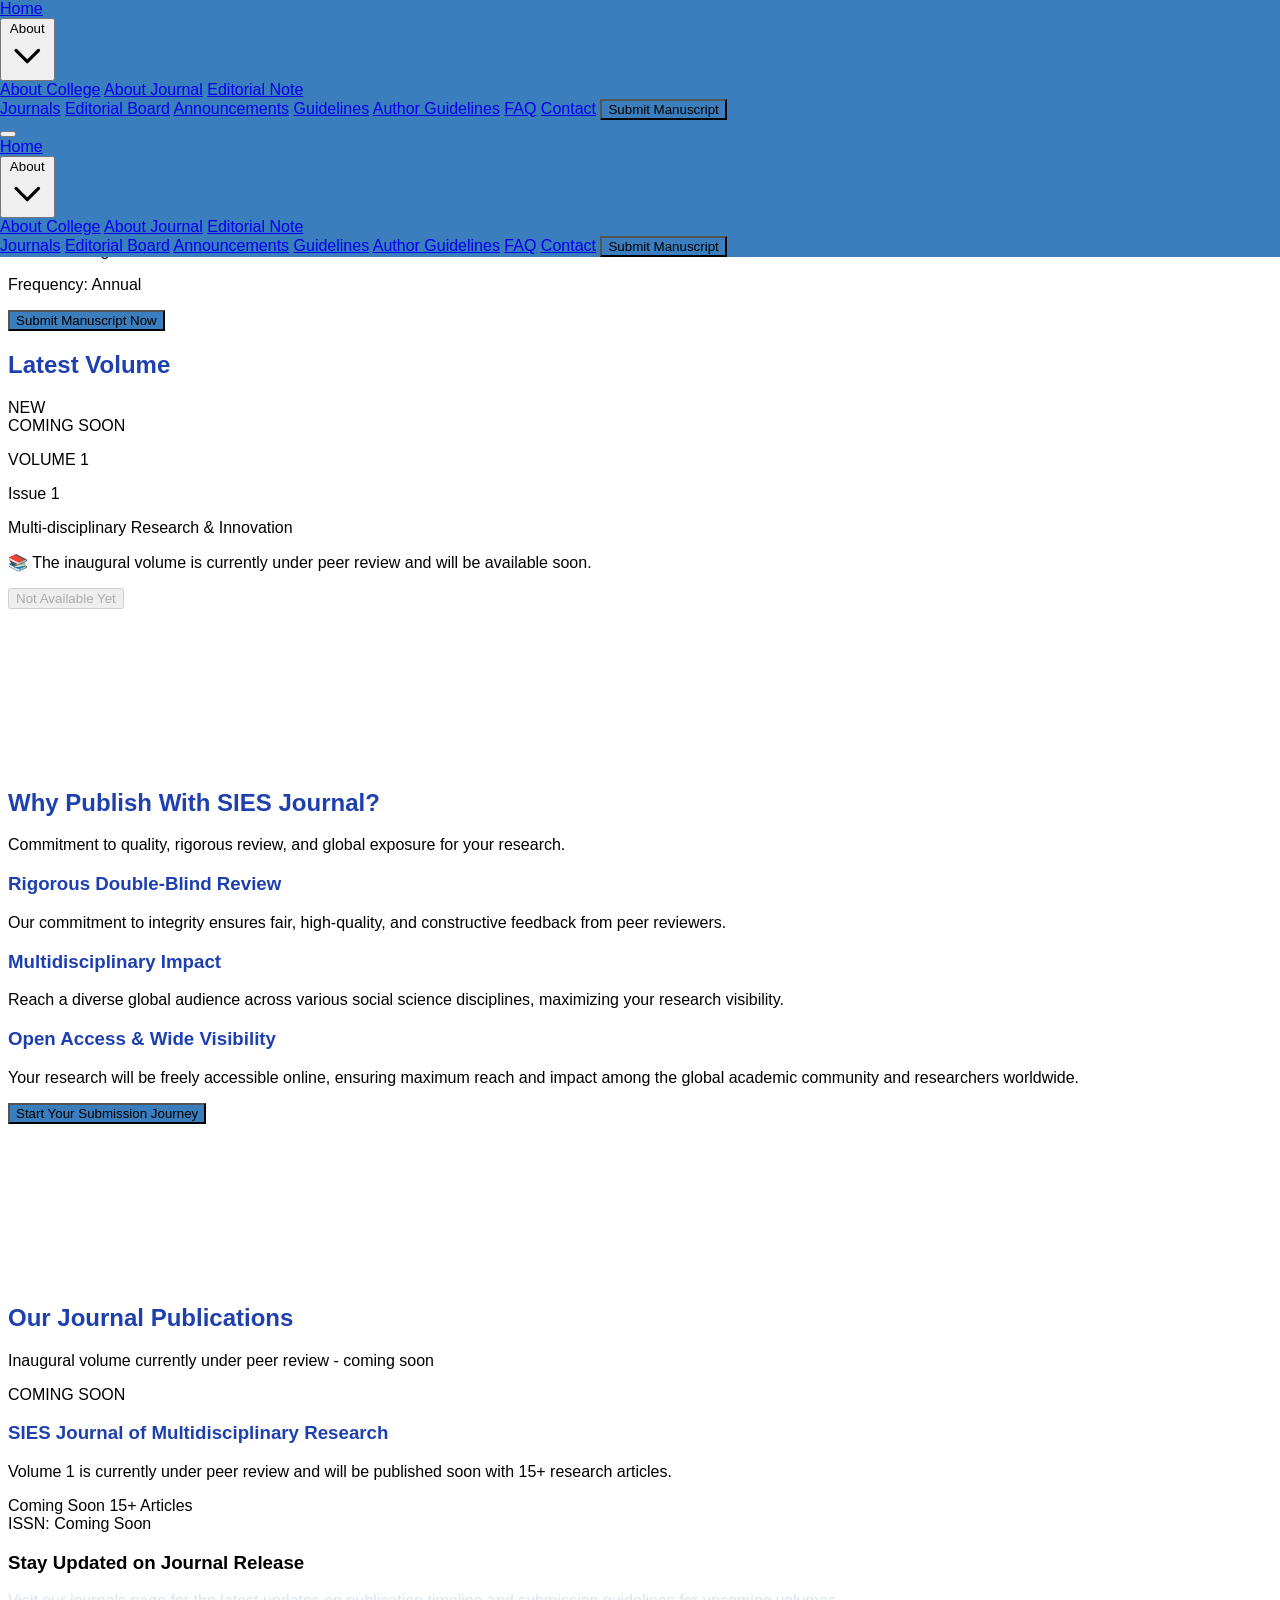
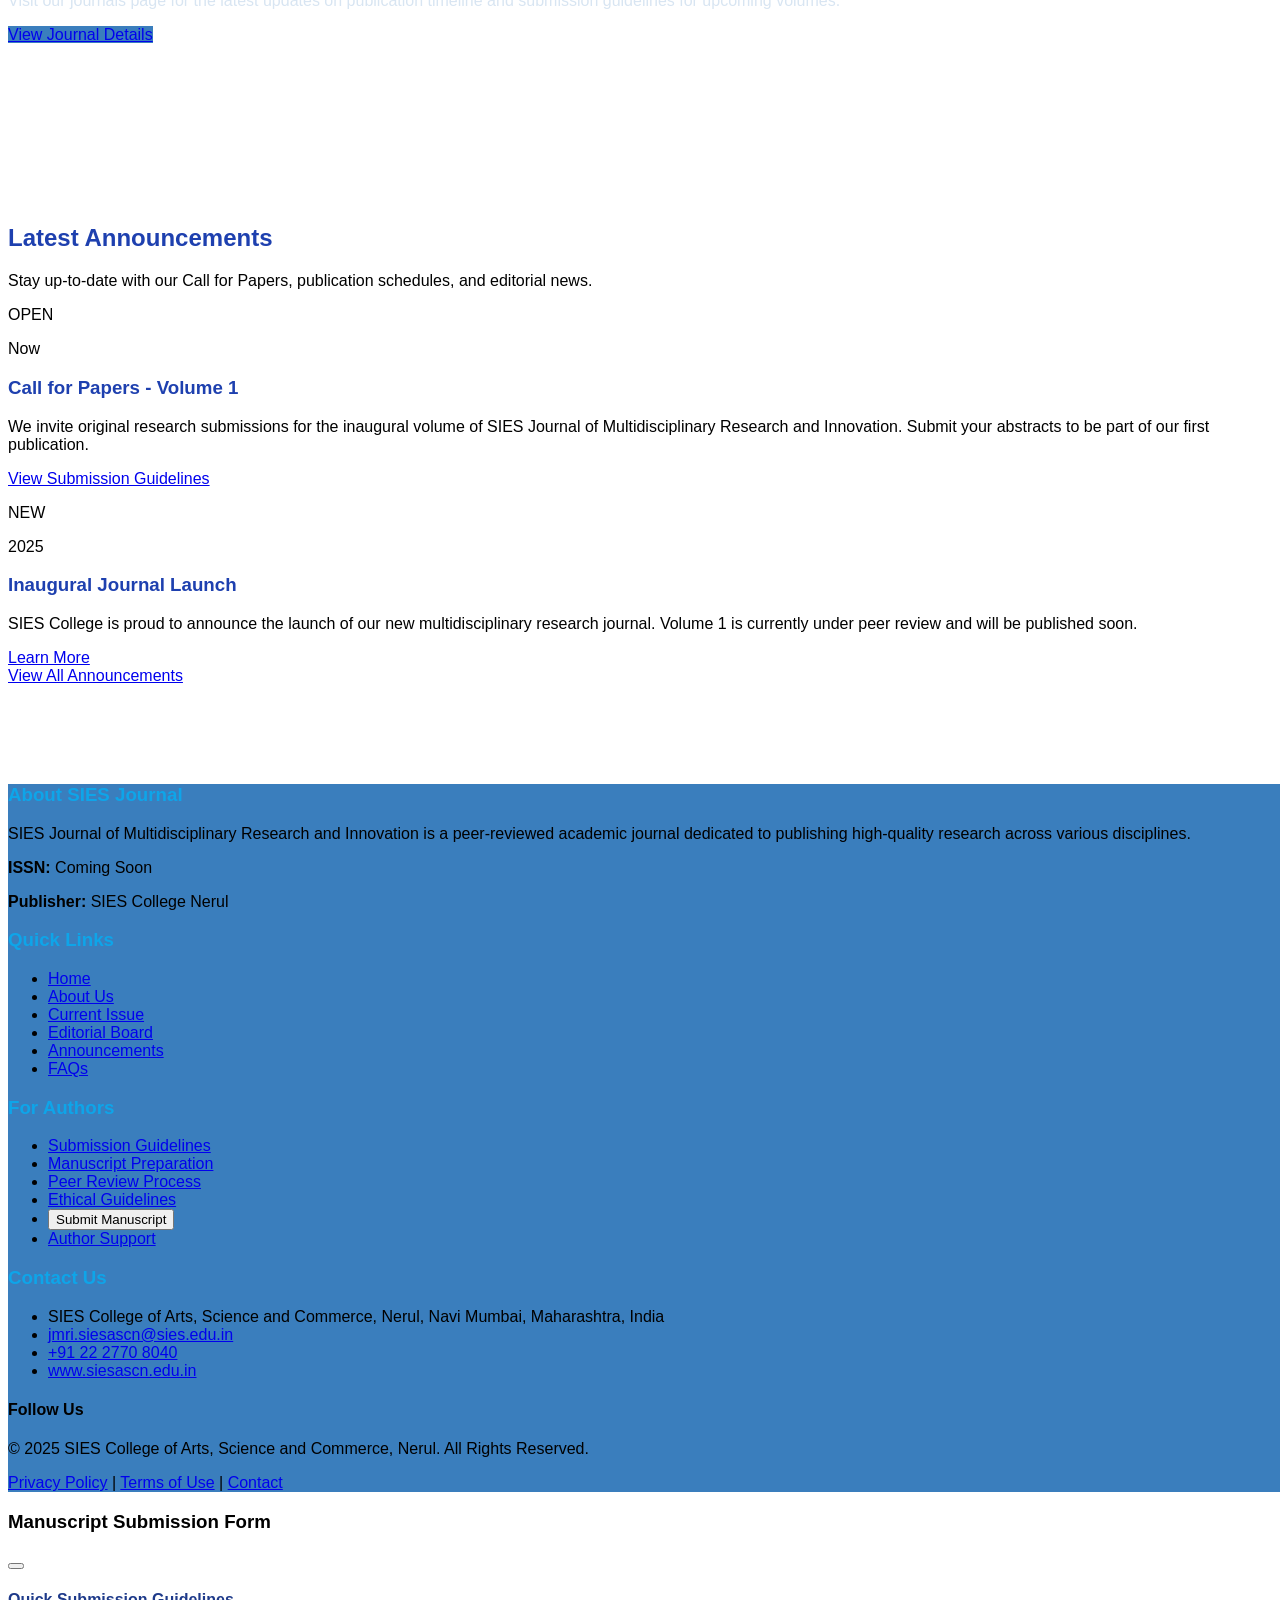
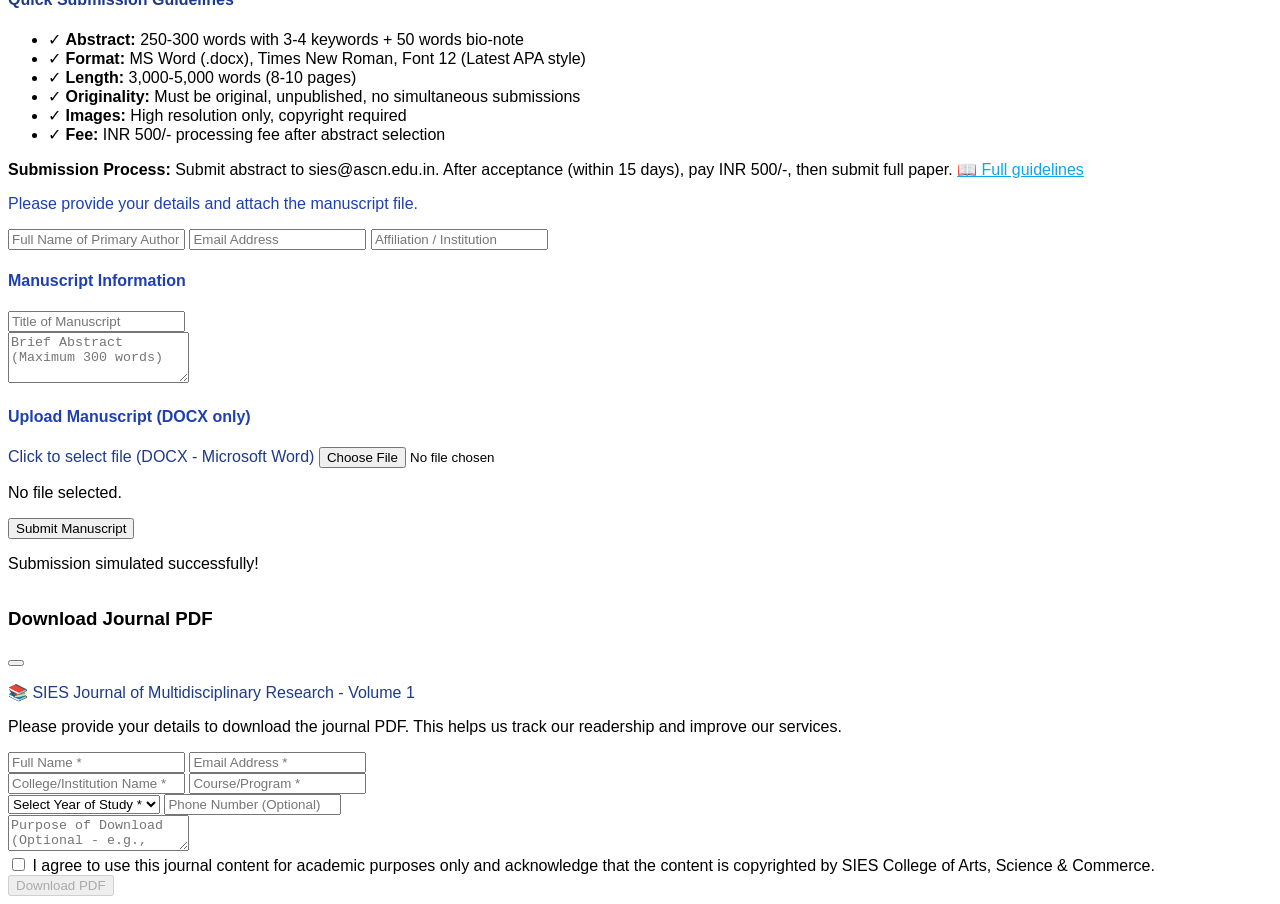
==== commit a3bf41ed: "SIES" ====
--- a/index.html
+++ b/index.html
@@ -361,6 +361,8 @@
                     <a href="editorial-board/editorial.html" class="text-white hover:text-accent transition duration-300">Editorial Board</a>
                     <a href="announcements/announcements.html" class="text-white hover:text-accent transition duration-300">Announcements</a>
                     <a href="guidelines/guidelines.html" class="text-white hover:text-accent transition duration-300">Guidelines</a>
+                    <a href="guidelines/author-guidelines.html" class="text-white hover:text-accent transition duration-300">Author
+                        Guidelines</a>
                     <a href="faq/faq.html" class="text-white hover:text-accent transition duration-300">FAQ</a>
                     <a href="contact/contact.html" class="text-white hover:text-accent transition duration-300">Contact</a>
                     <button onclick="openModal('manuscriptFormModal')" class="bg-accent text-white px-5 py-2 rounded-full font-semibold shadow-md transition duration-300">
@@ -399,6 +401,8 @@
                 <a href="editorial-board/editorial.html" class="text-white w-full text-center py-2 rounded-md transition duration-300">Editorial Board</a>
                 <a href="announcements/announcements.html" class="text-white w-full text-center py-2 rounded-md transition duration-300">Announcements</a>
                 <a href="guidelines/guidelines.html" class="text-white w-full text-center py-2 rounded-md transition duration-300">Guidelines</a>
+                <a href="guidelines/author-guidelines.html"
+                    class="text-white w-full text-center py-2 rounded-md transition duration-300">Author Guidelines</a>
                 <a href="faq/faq.html" class="text-white w-full text-center py-2 rounded-md transition duration-300">FAQ</a>
                 <a href="contact/contact.html" class="text-white w-full text-center py-2 rounded-md transition duration-300">Contact</a>
                 <button onclick="openModal('manuscriptFormModal')" class="bg-accent text-white px-5 py-2 mt-2 w-11/12 rounded-full font-semibold shadow-md transition duration-300">
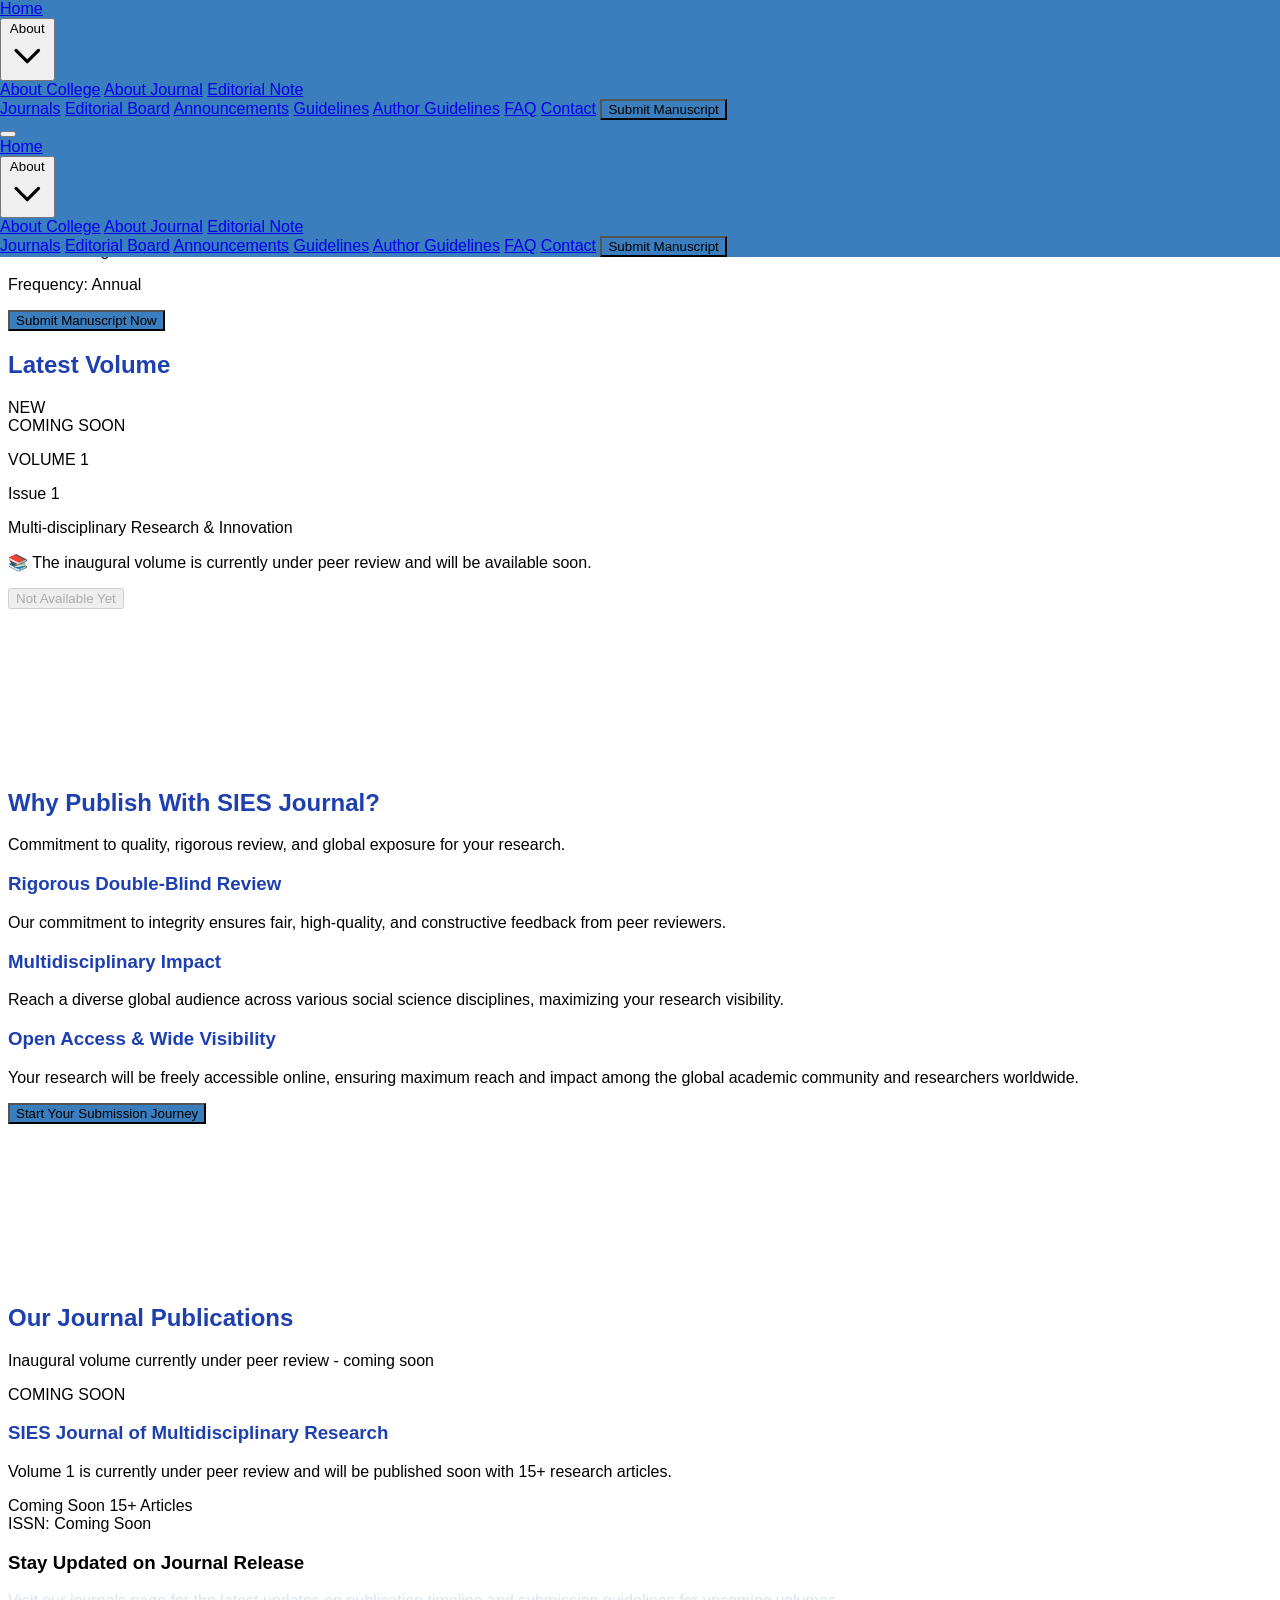
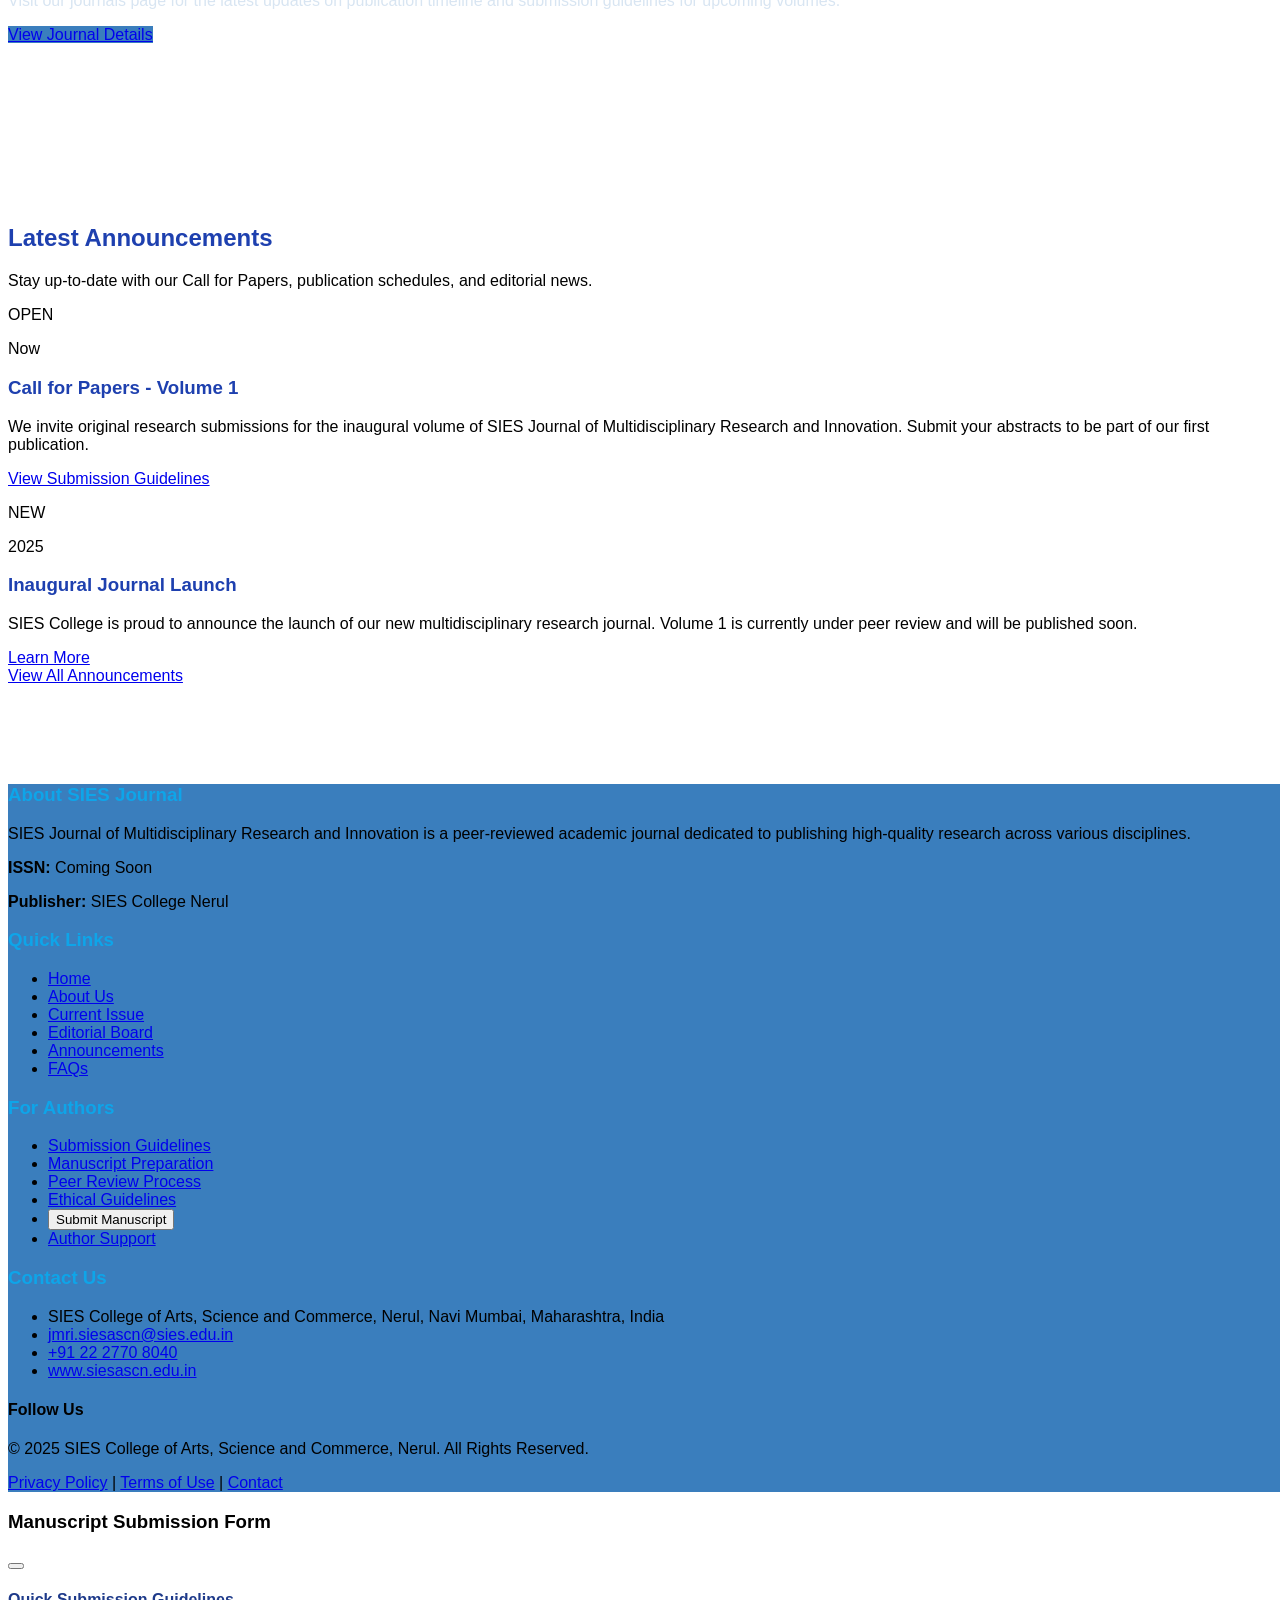
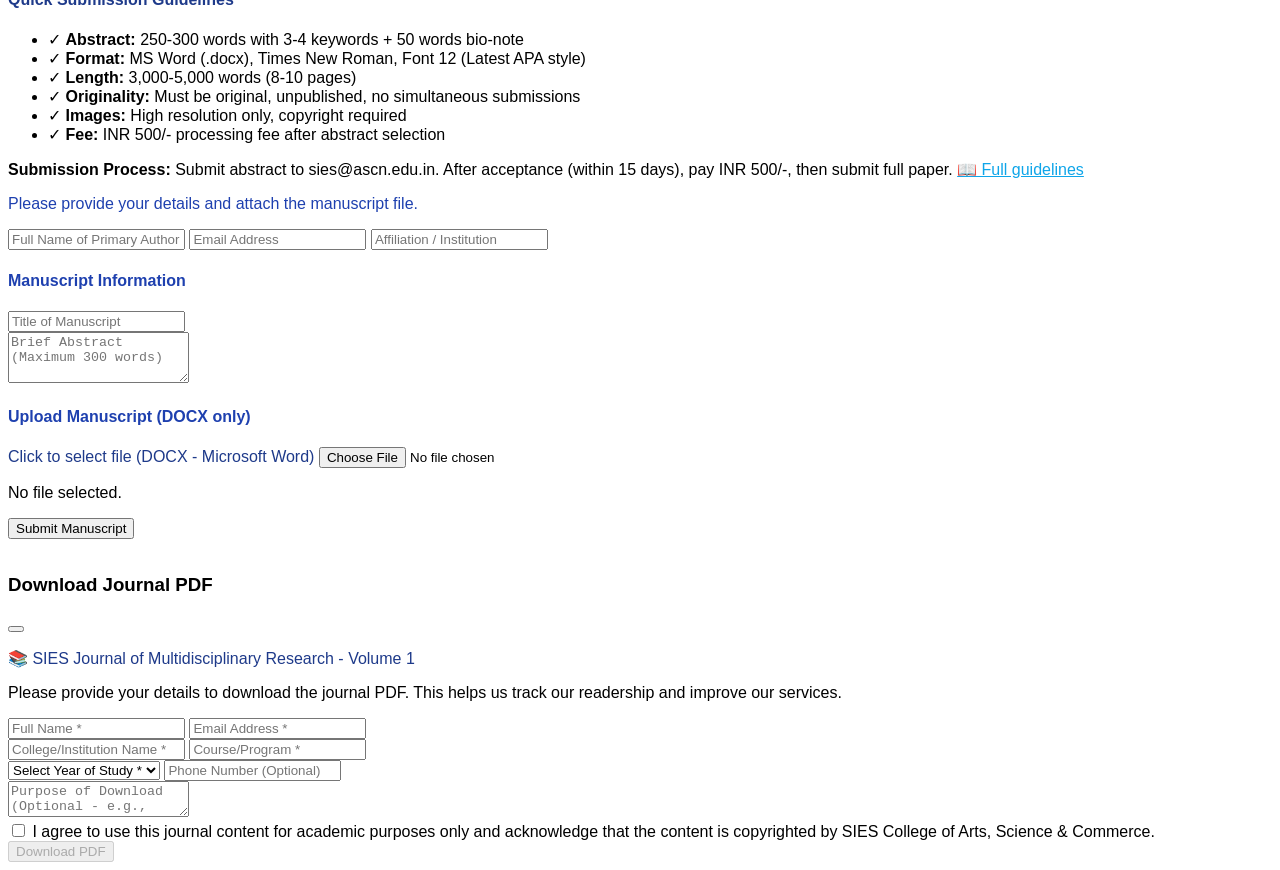
==== commit a611b542: "Add new manuscript document for review and editing" ====
--- a/index.html
+++ b/index.html
@@ -820,16 +820,16 @@
                     <div class="mt-4">
                         <h4 class="font-semibold mb-2 text-sm">Follow Us</h4>
                         <div class="flex space-x-3">
-                            <a href="#" class="bg-white bg-opacity-10 hover:bg-opacity-20 p-2 rounded-full transition duration-300" aria-label="Facebook">
+<!--                             <a href="#" class="bg-white bg-opacity-10 hover:bg-opacity-20 p-2 rounded-full transition duration-300" aria-label="Facebook">
                                 <i data-lucide="facebook" class="w-5 h-5"></i>
-                            </a>
-                            <a href="#" class="bg-white bg-opacity-10 hover:bg-opacity-20 p-2 rounded-full transition duration-300" aria-label="Twitter">
+                            </a> -->
+<!--                             <a href="#" class="bg-white bg-opacity-10 hover:bg-opacity-20 p-2 rounded-full transition duration-300" aria-label="Twitter">
                                 <i data-lucide="twitter" class="w-5 h-5"></i>
-                            </a>
-                            <a href="#" class="bg-white bg-opacity-10 hover:bg-opacity-20 p-2 rounded-full transition duration-300" aria-label="LinkedIn">
+                            </a> -->
+                            <a href="https://www.linkedin.com/company/siesascn/posts/?feedView=all" class="bg-white bg-opacity-10 hover:bg-opacity-20 p-2 rounded-full transition duration-300" aria-label="LinkedIn">
                                 <i data-lucide="linkedin" class="w-5 h-5"></i>
                             </a>
-                            <a href="#" class="bg-white bg-opacity-10 hover:bg-opacity-20 p-2 rounded-full transition duration-300" aria-label="Instagram">
+                            <a href="https://www.instagram.com/siesnerulofficial/" class="bg-white bg-opacity-10 hover:bg-opacity-20 p-2 rounded-full transition duration-300" aria-label="Instagram">
                                 <i data-lucide="instagram" class="w-5 h-5"></i>
                             </a>
                         </div>
@@ -930,7 +930,7 @@
                 <button type="submit" id="manuscript-submit-btn" class="w-full bg-primary text-white py-3 rounded-lg font-bold text-lg shadow-lg hover-accent transition duration-300 transform hover:scale-[1.01]">
                     Submit Manuscript
                 </button>
-                <p id="upload-form-message" class="text-sm text-center text-green-600 hidden mt-3">Submission simulated successfully!</p>
+                <p id="upload-form-message" class="text-sm text-center hidden mt-3"></p>
 
             </form>
         </div>
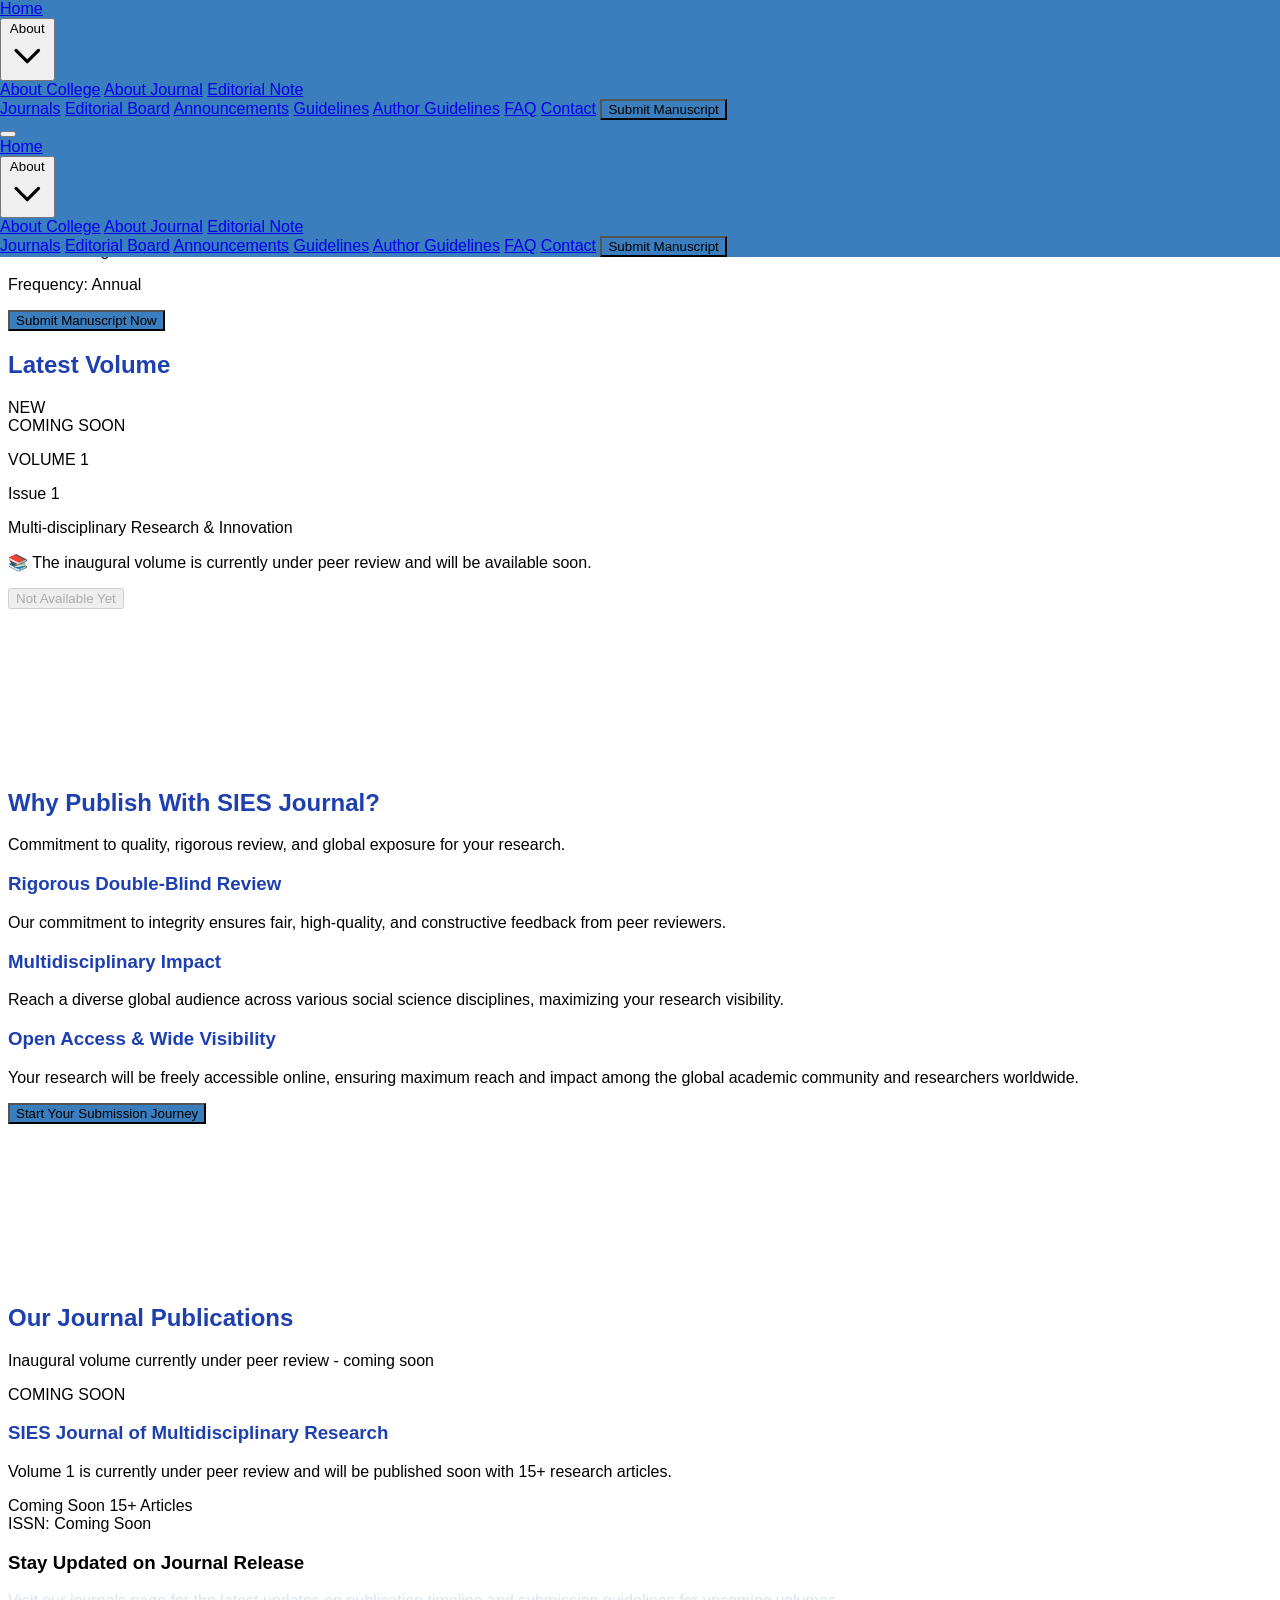
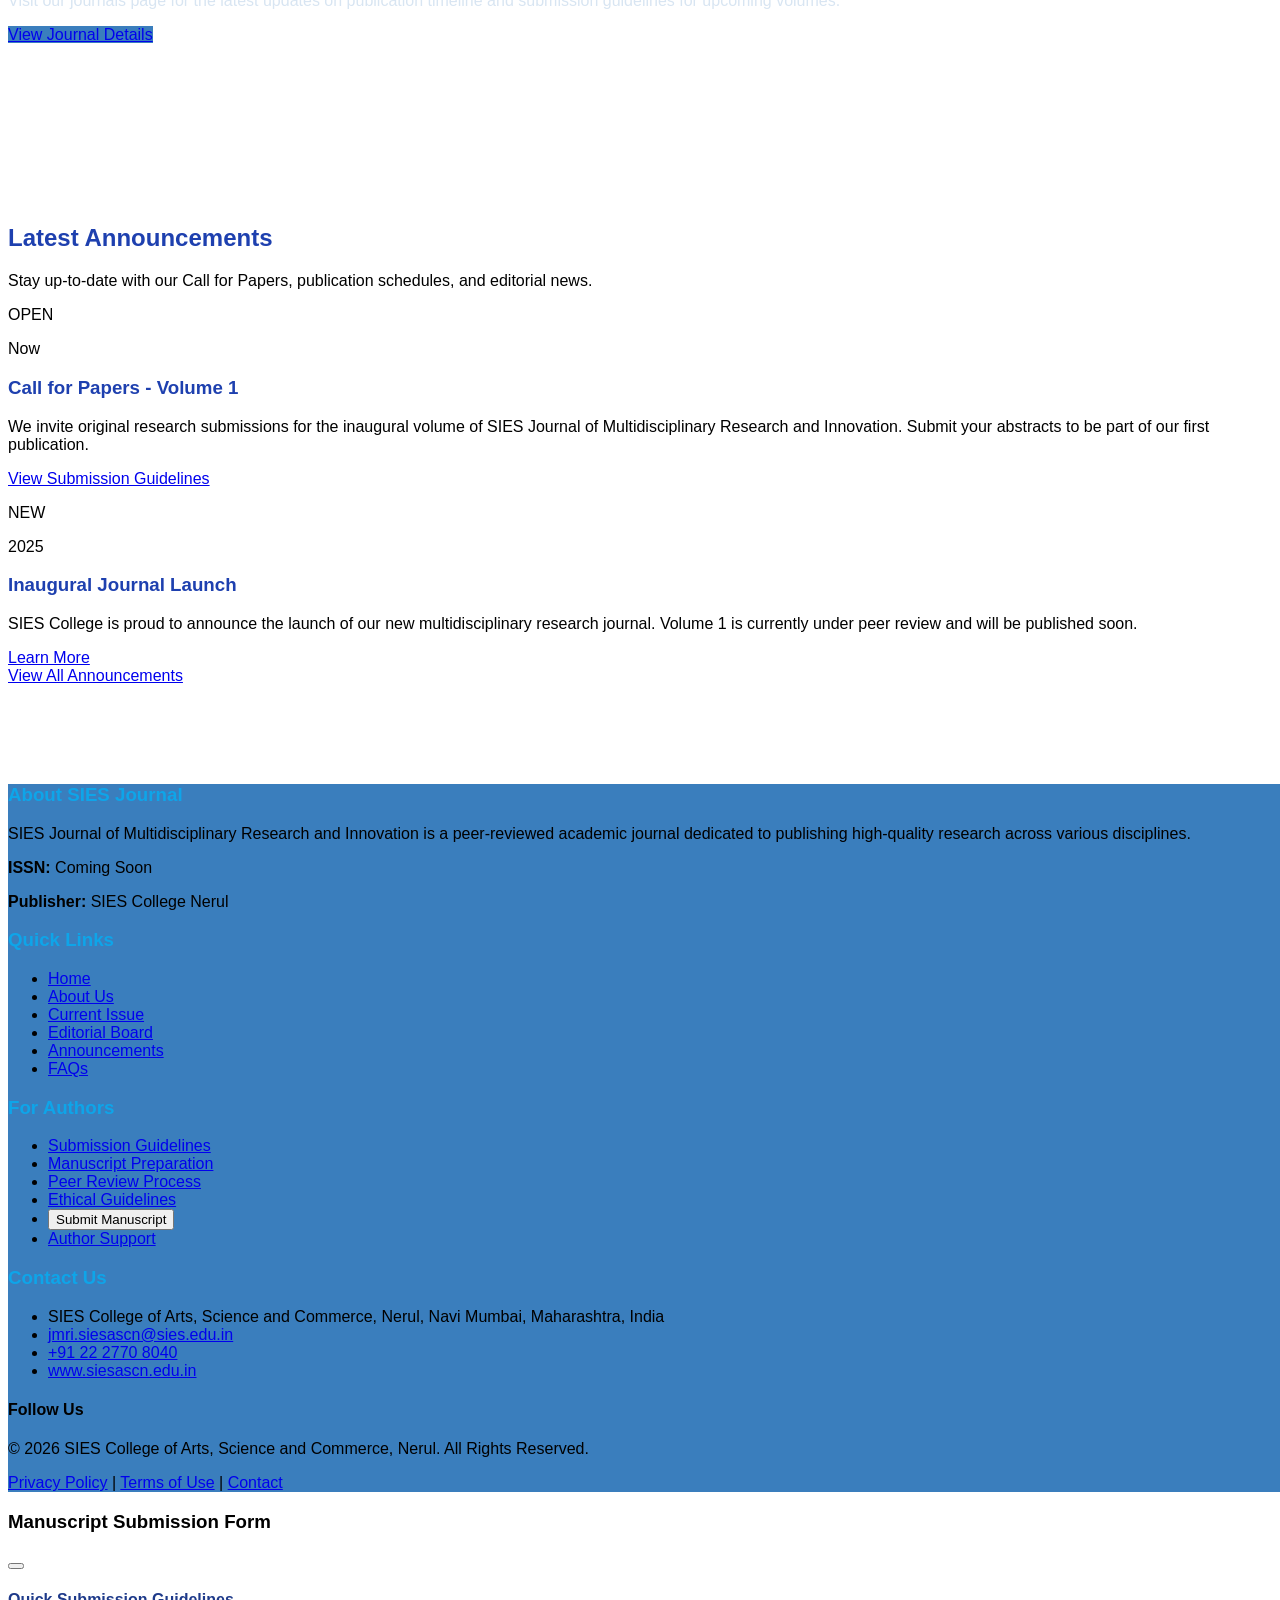
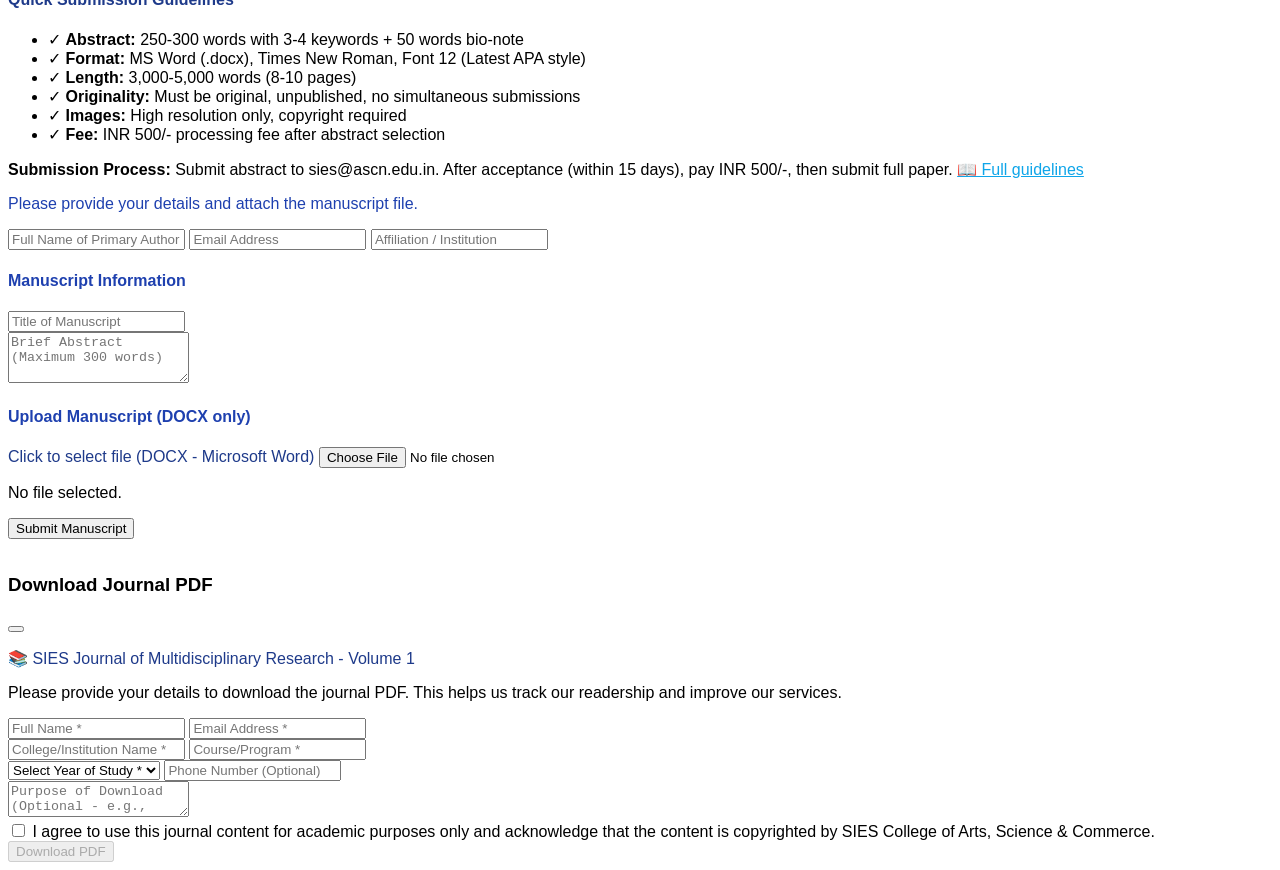
==== commit f73a928c: "Update copyright year dynamically and revise manuscript guidelines for clarity" ====
--- a/index.html
+++ b/index.html
@@ -842,7 +842,7 @@
             <div class="border-t border-white border-opacity-20 py-6">
                 <div class="flex flex-col md:flex-row justify-between items-center space-y-4 md:space-y-0">
                     <div class="text-sm text-gray-300 text-center md:text-left">
-                        <p>&copy; 2025 SIES College of Arts, Science and Commerce, Nerul. All Rights Reserved.</p>
+                        <p>&copy; <span id="currentYear"></span> SIES College of Arts, Science and Commerce, Nerul. All Rights Reserved.</p>
                     </div>
                     <div class="flex flex-wrap justify-center md:justify-end gap-4 text-sm">
                         <a href="#" class="text-gray-300 hover:text-accent transition duration-300">Privacy Policy</a>
@@ -1636,6 +1636,9 @@
         // Run initial validation
         validateForm();
     });
+
+    // Auto-update copyright year
+    document.getElementById('currentYear').textContent = new Date().getFullYear();
 </script>
 
 </body>
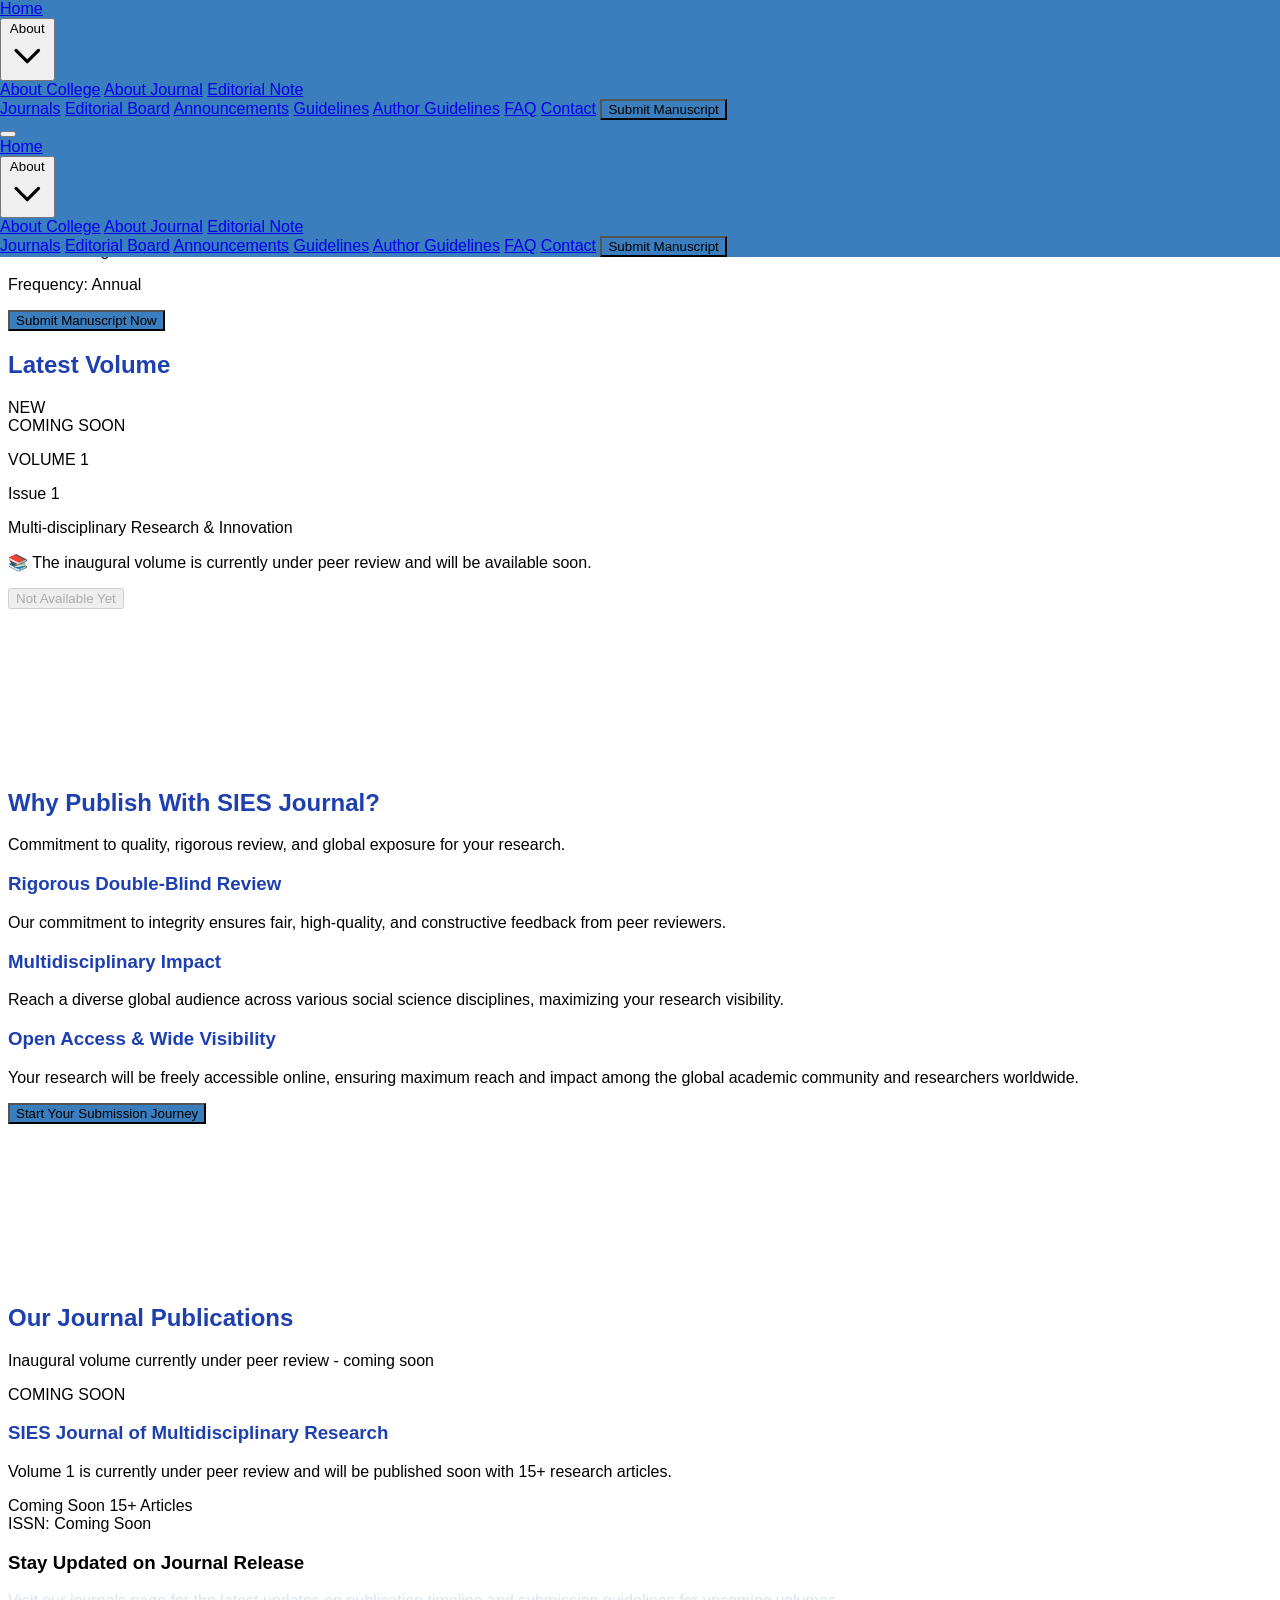
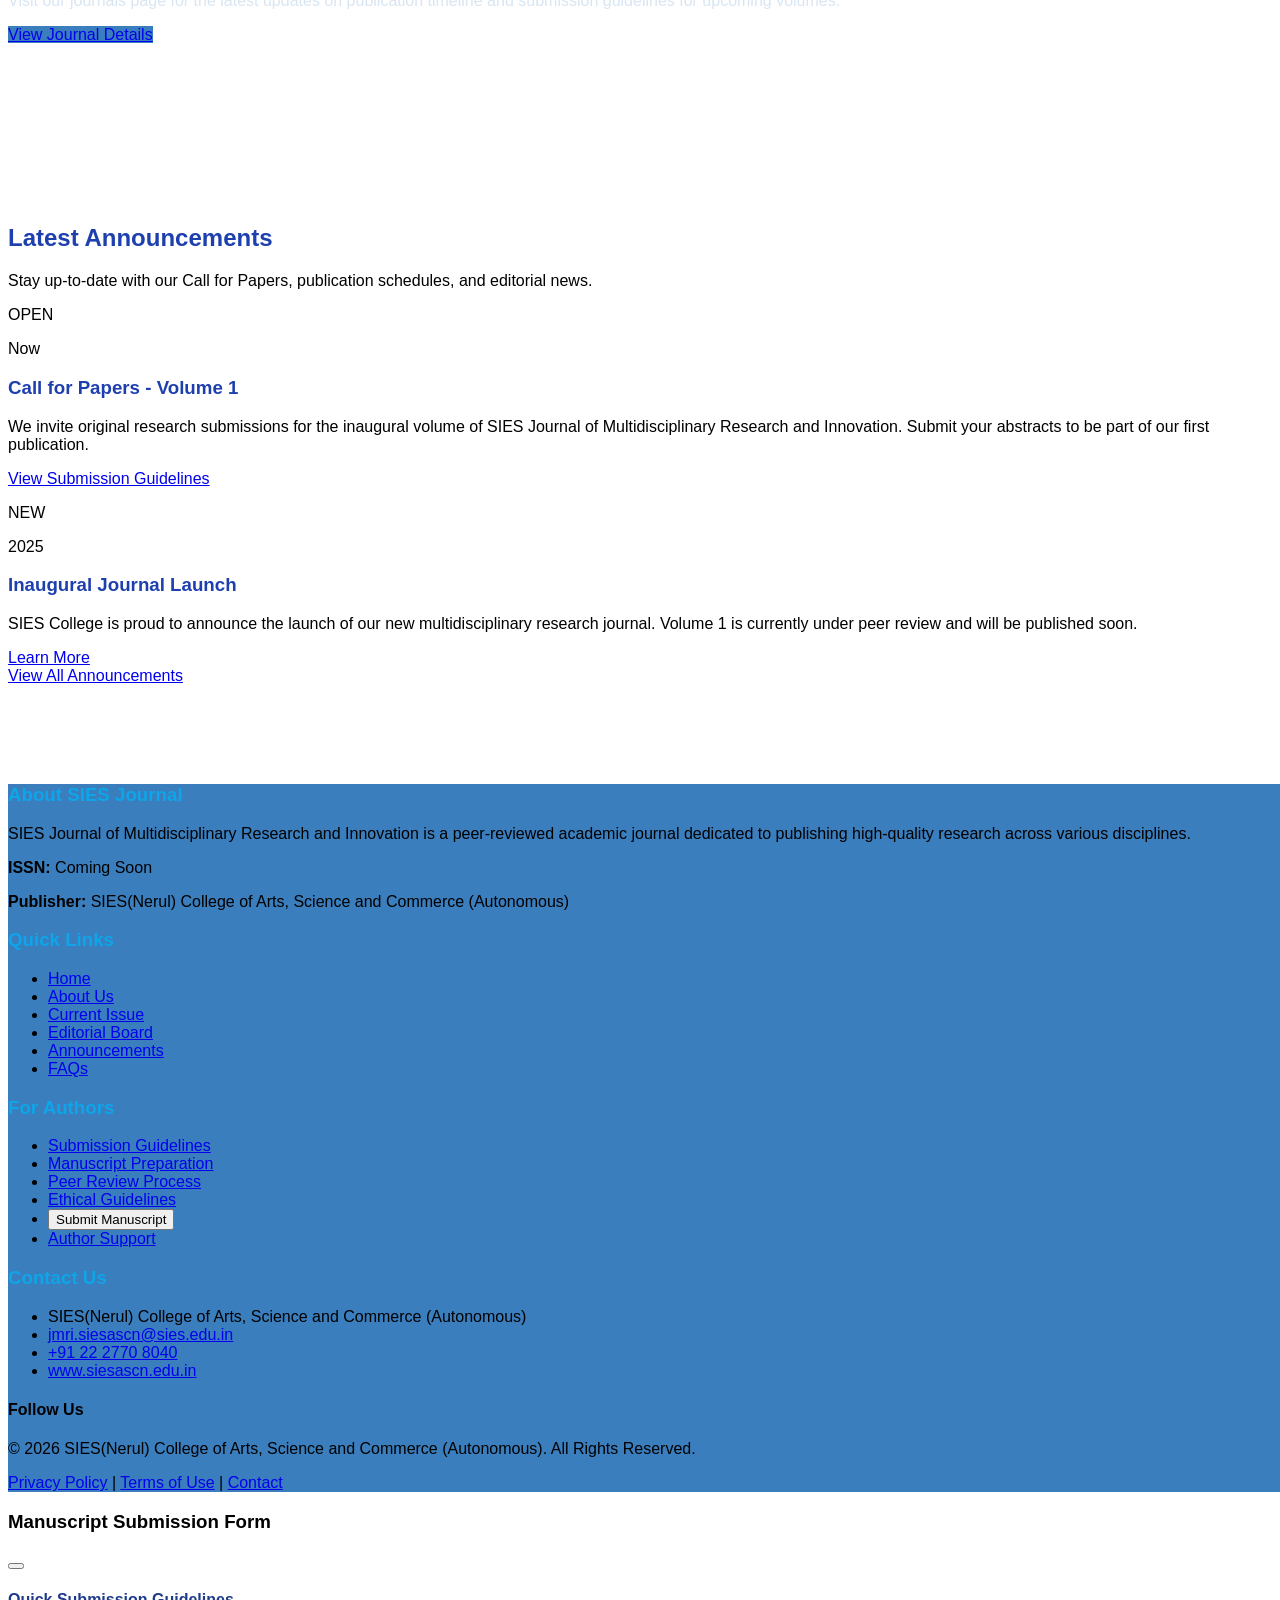
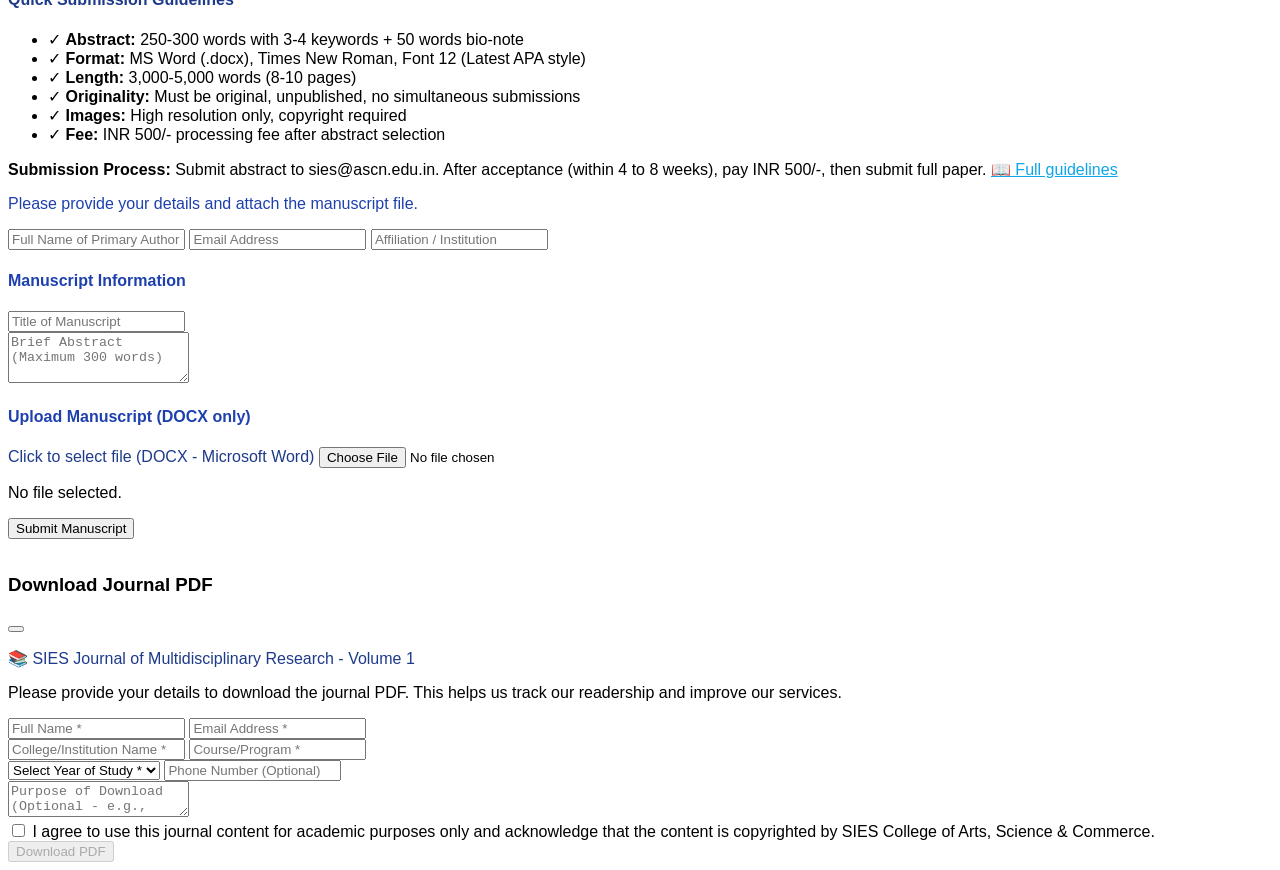
==== commit 7b578c95: "Update author information and submission timelines across multiple pages to reflect the new institut" ====
--- a/index.html
+++ b/index.html
@@ -8,7 +8,7 @@
     <!-- SEO Meta Tags -->
     <meta name="description" content="SIES Journal of Multidisciplinary Research and Innovation - A peer-reviewed, double-blind academic journal publishing high-quality research across arts, sciences, commerce, and humanities. Submit your research today.">
     <meta name="keywords" content="SIES journal, multidisciplinary research, academic journal, peer-reviewed journal, research publication, academic research, SIES college journal, Navi Mumbai research, scholarly articles, double-blind review, research paper submission, science journal, arts journal, commerce journal, humanities research, innovation journal, open access journal, academic publication, university research, research community, scientific journal, interdisciplinary research, academic excellence, scholarly publication">
-    <meta name="author" content="SIES College of Arts, Science and Commerce, Nerul">
+    <meta name="author" content="SIES(Nerul) College of Arts, Science and Commerce (Autonomous)">
     <meta name="robots" content="index, follow">
     <meta name="language" content="English">
     <meta name="revisit-after" content="7 days">
@@ -428,7 +428,7 @@
                         SIES Journal of <span class="text-accent">Multidisciplinary</span> Research & Innovation
                     </h1>
                     <p class="text-lg sm:text-xl text-accent2 mb-6 font-semibold break-words">
-                        A Peer-Reviewed Double-Blind Multi-Disciplinary Online Research Journal (SIES JMRI)
+                        A Double-Blind Peer-Reviewed Multi-Disciplinary Online Research Journal (SIES JMRI)
                     </p>
                     <div class="space-y-3 mb-8 text-white/80">
                         <p class="flex items-center justify-center md:justify-start text-lg font-medium">
@@ -764,7 +764,7 @@
                     </p>
                     <div class="text-sm text-gray-300">
                         <p><strong>ISSN:</strong> Coming Soon</p>
-                        <p class="mt-1"><strong>Publisher:</strong> SIES College Nerul</p>
+                        <p class="mt-1"><strong>Publisher:</strong> SIES(Nerul) College of Arts, Science and Commerce (Autonomous)</p>
                     </div>
                 </div>
 
@@ -800,7 +800,7 @@
                     <ul class="space-y-3 text-sm text-gray-300">
                         <li class="flex items-start">
                             <i data-lucide="map-pin" class="w-5 h-5 mr-2 flex-shrink-0 mt-0.5"></i>
-                            <span>SIES College of Arts, Science and Commerce, Nerul, Navi Mumbai, Maharashtra, India</span>
+                            <span>SIES(Nerul) College of Arts, Science and Commerce (Autonomous)</span>
                         </li>
                         <li class="flex items-center">
                             <i data-lucide="mail" class="w-5 h-5 mr-2 flex-shrink-0"></i>
@@ -842,7 +842,7 @@
             <div class="border-t border-white border-opacity-20 py-6">
                 <div class="flex flex-col md:flex-row justify-between items-center space-y-4 md:space-y-0">
                     <div class="text-sm text-gray-300 text-center md:text-left">
-                        <p>&copy; <span id="currentYear"></span> SIES College of Arts, Science and Commerce, Nerul. All Rights Reserved.</p>
+                        <p>&copy; <span id="currentYear"></span> SIES(Nerul) College of Arts, Science and Commerce (Autonomous). All Rights Reserved.</p>
                     </div>
                     <div class="flex flex-wrap justify-center md:justify-end gap-4 text-sm">
                         <a href="#" class="text-gray-300 hover:text-accent transition duration-300">Privacy Policy</a>
@@ -890,7 +890,7 @@
                                 <li>✓ <strong>Fee:</strong> INR 500/- processing fee after abstract selection</li>
                             </ul>
                             <p class="text-xs text-gray-600 mt-3">
-                                <strong>Submission Process:</strong> Submit abstract to sies@ascn.edu.in. After acceptance (within 15 days), pay INR 500/-, then submit full paper. 
+                                <strong>Submission Process:</strong> Submit abstract to sies@ascn.edu.in. After acceptance (within 4 to 8 weeks), pay INR 500/-, then submit full paper. 
                                 <a href="../guidelines/guidelines.html" target="_blank" class="text-accent hover:underline font-semibold">📖 Full guidelines</a>
                             </p>
                         </div>
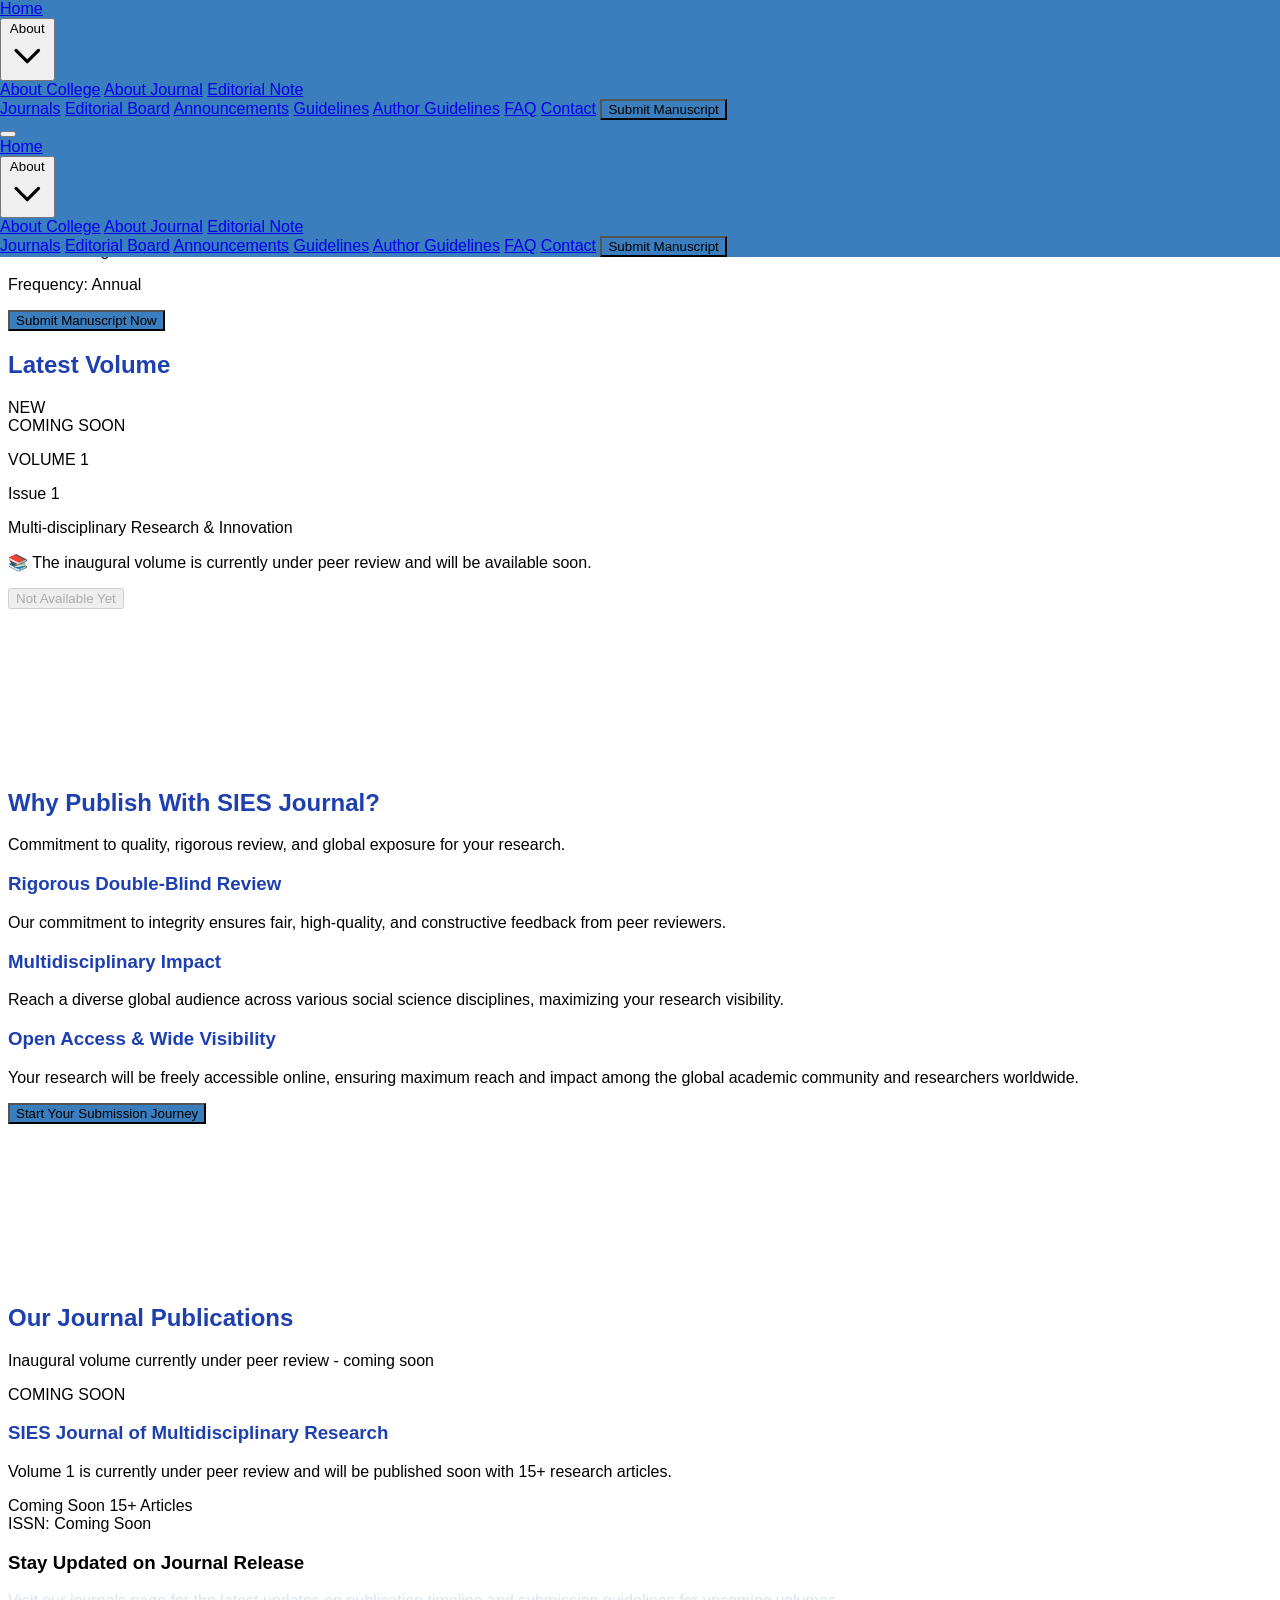
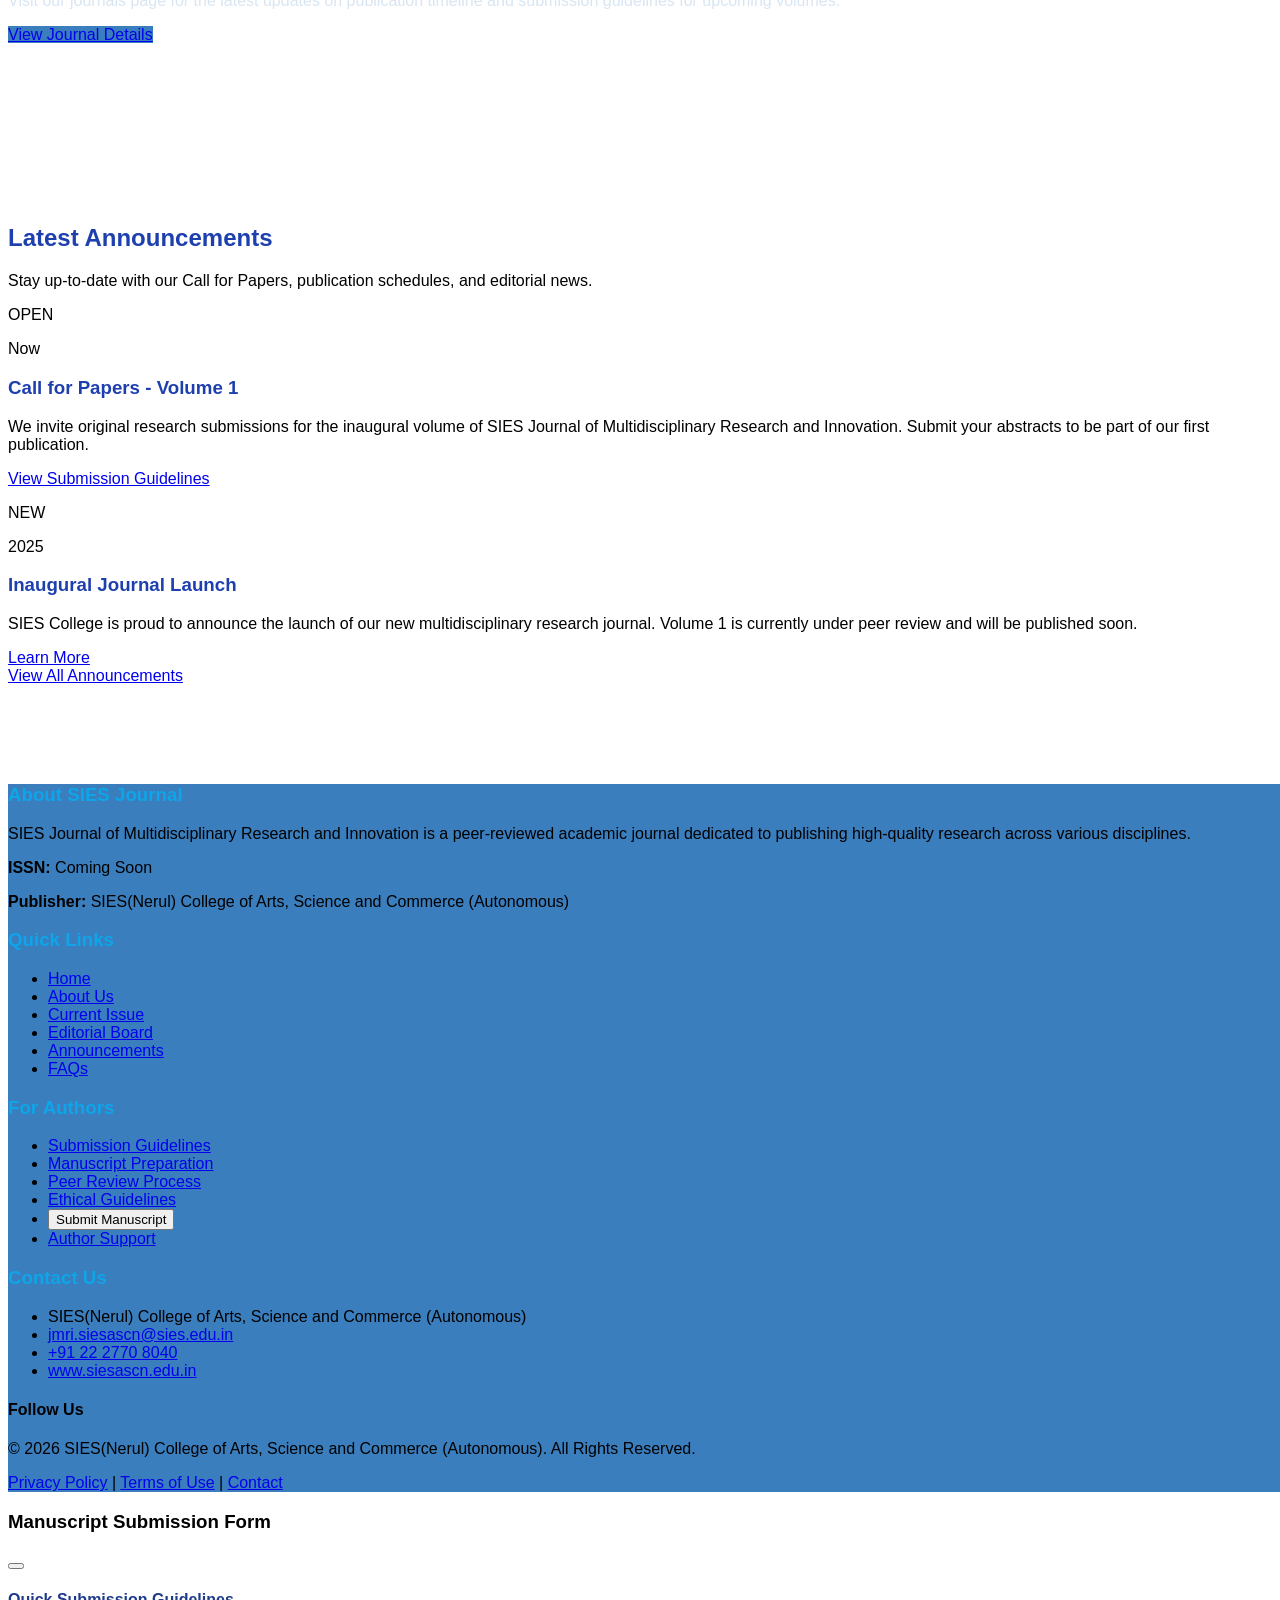
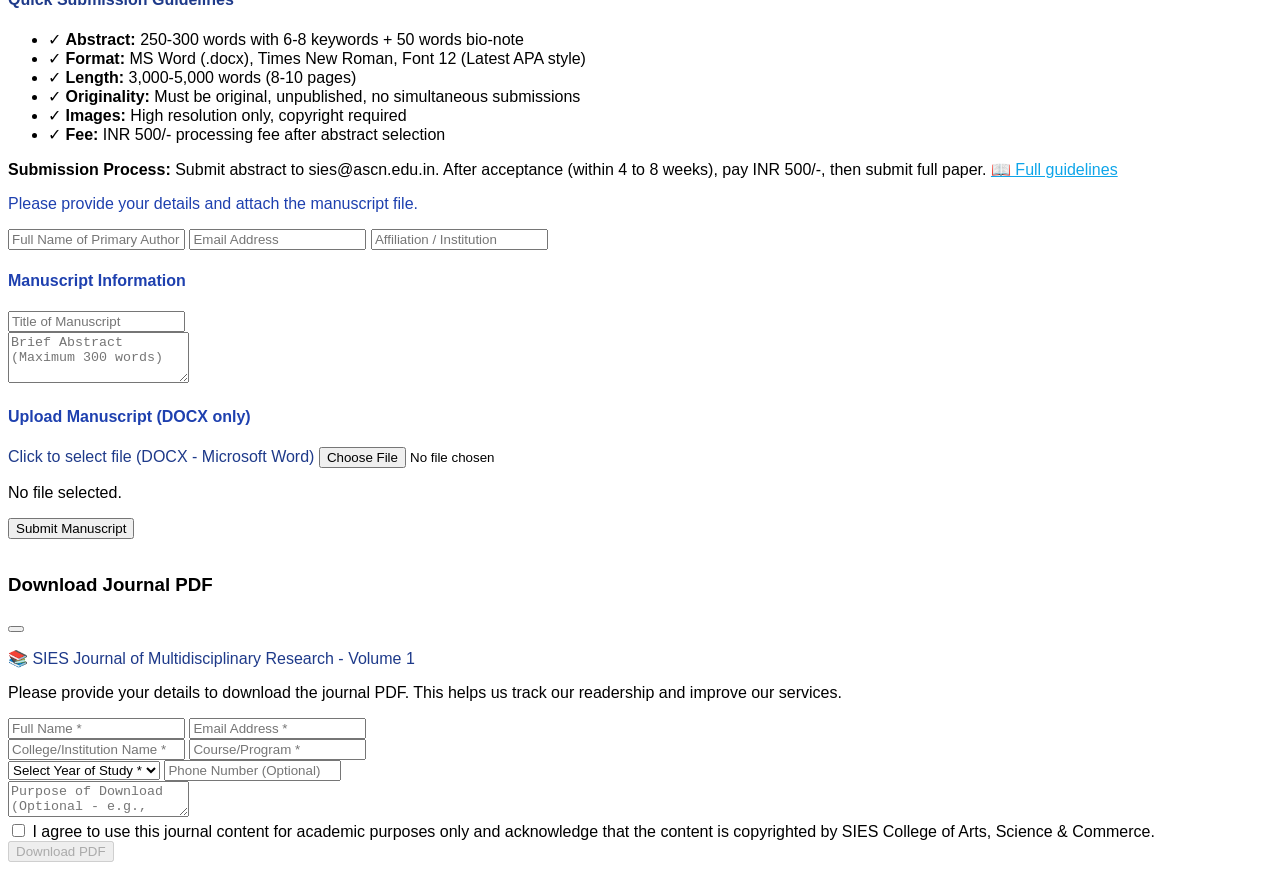
==== commit 708765f4: "Update submission guidelines to require 6-8 keywords in abstracts across multiple documents" ====
--- a/index.html
+++ b/index.html
@@ -882,7 +882,7 @@
                         <div>
                             <h4 class="font-bold text-primary mb-2">Quick Submission Guidelines</h4>
                             <ul class="text-sm text-gray-700 space-y-1">
-                                <li>✓ <strong>Abstract:</strong> 250-300 words with 3-4 keywords + 50 words bio-note</li>
+                                <li>✓ <strong>Abstract:</strong> 250-300 words with 6-8 keywords + 50 words bio-note</li>
                                 <li>✓ <strong>Format:</strong> MS Word (.docx), Times New Roman, Font 12 (Latest APA style)</li>
                                 <li>✓ <strong>Length:</strong> 3,000-5,000 words (8-10 pages)</li>
                                 <li>✓ <strong>Originality:</strong> Must be original, unpublished, no simultaneous submissions</li>
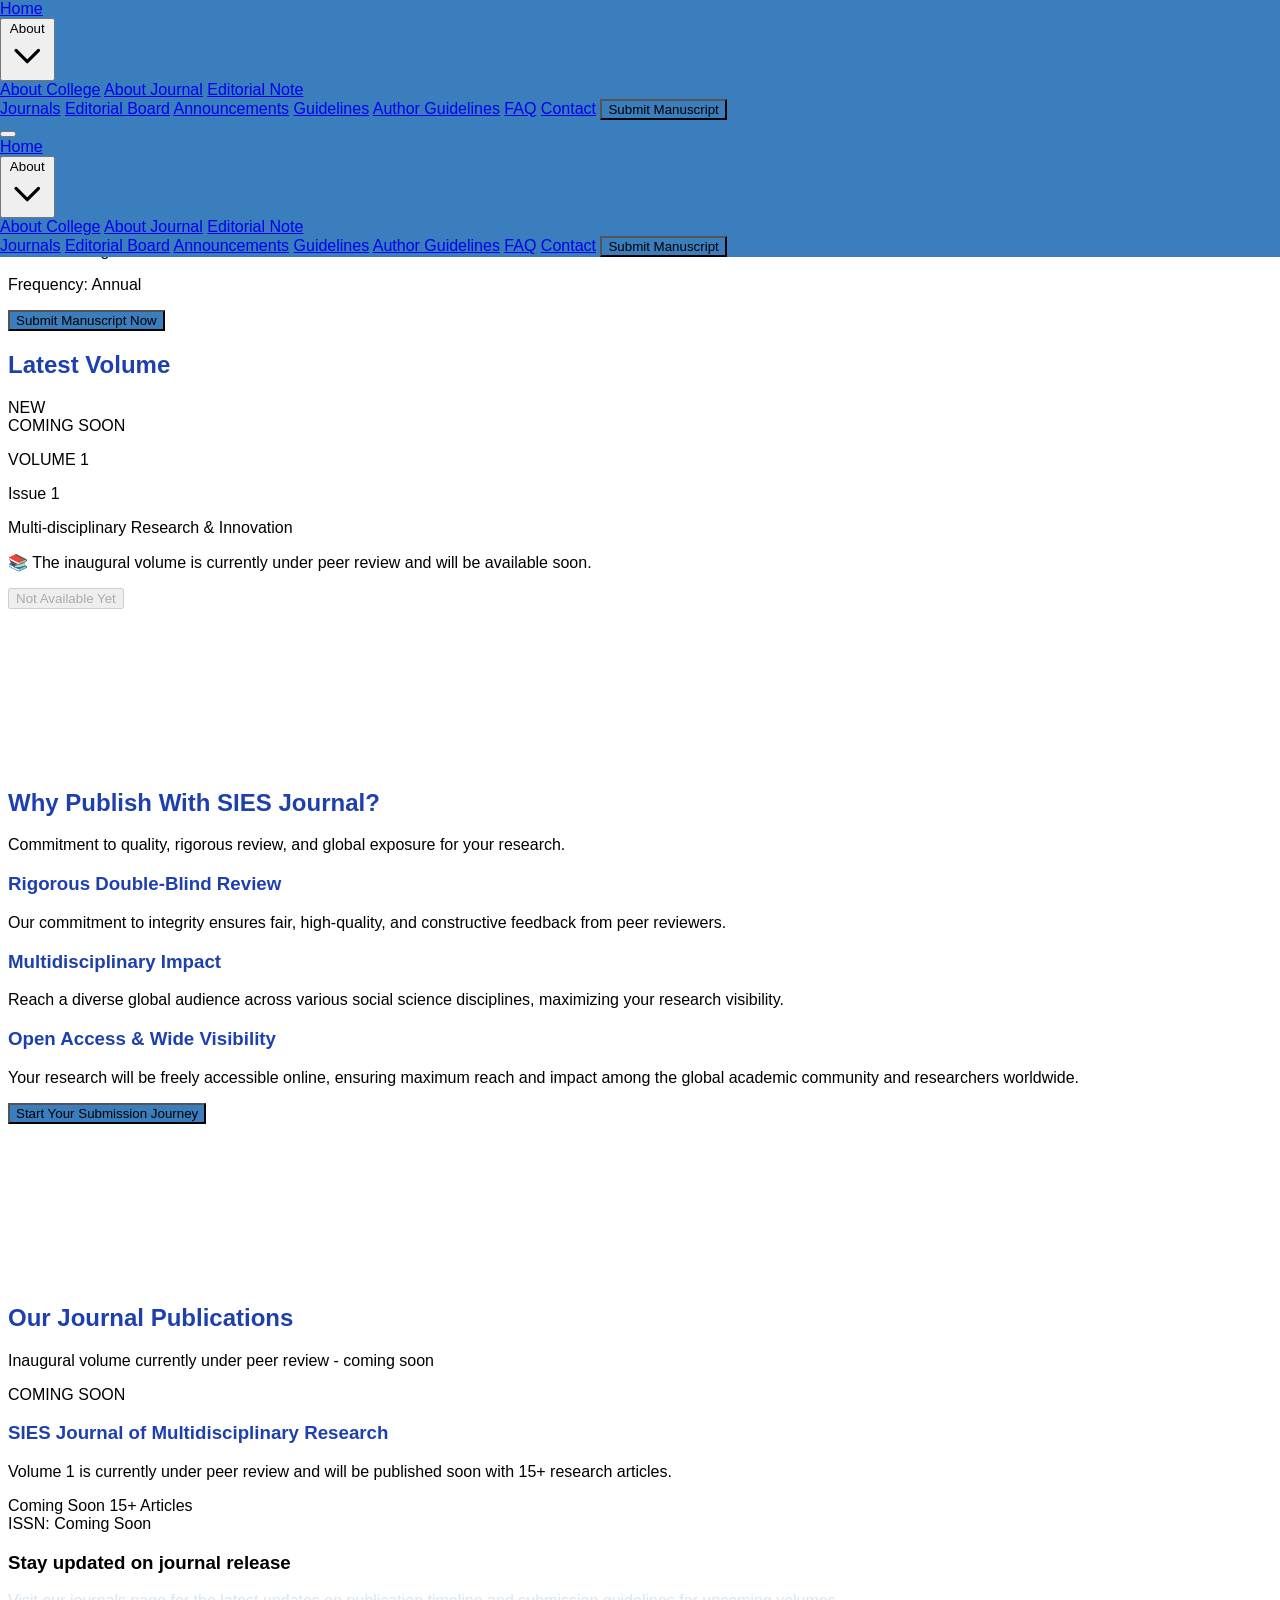
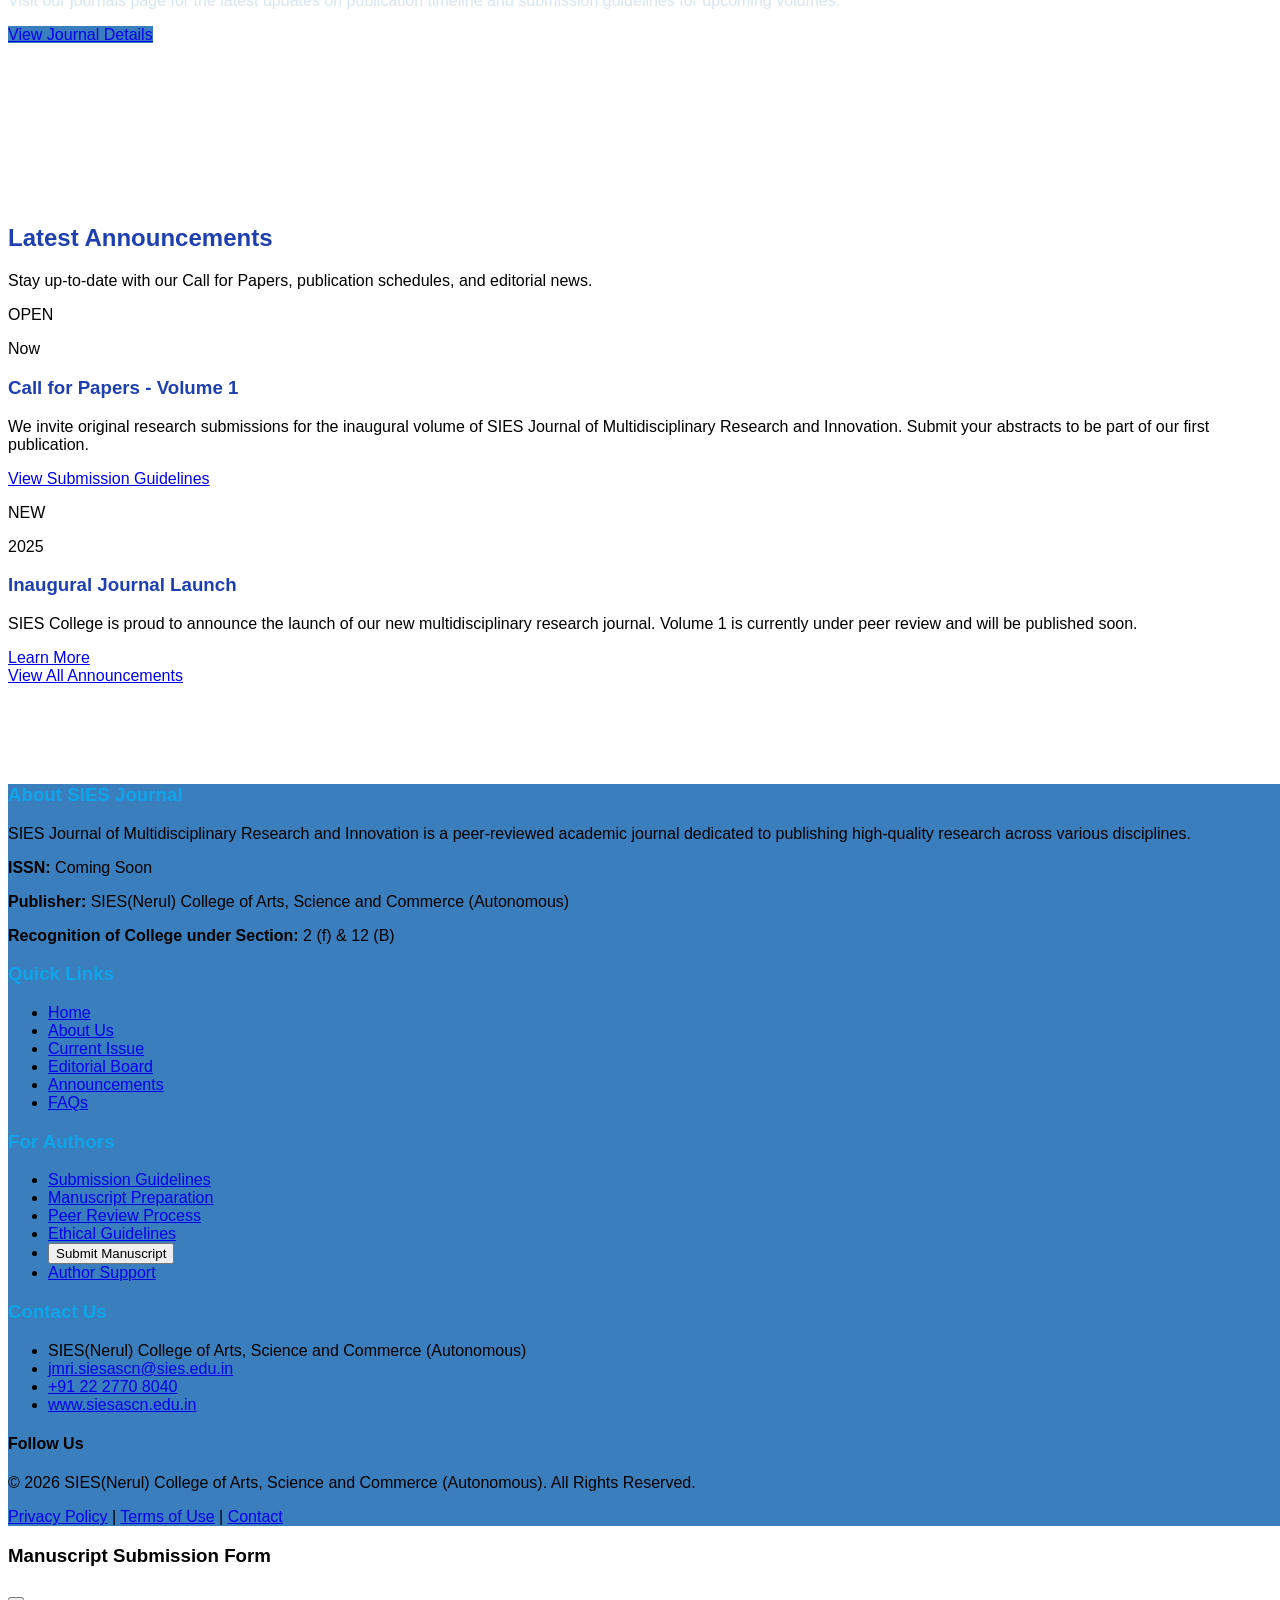
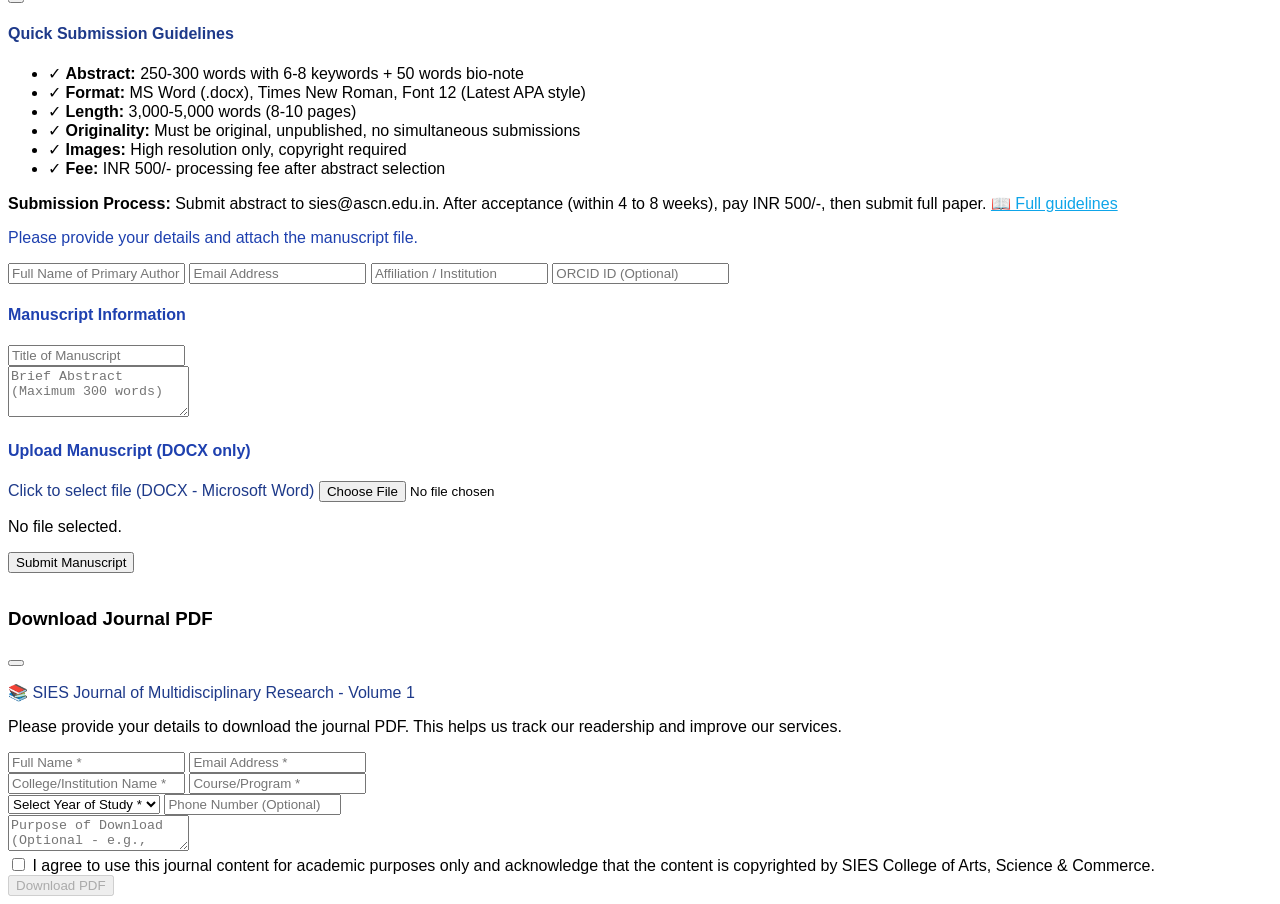
==== commit 43bf6901: "Refactor code structure for improved readability and maintainability" ====
--- a/index.html
+++ b/index.html
@@ -595,7 +595,7 @@
                 </div>
 
                 <div class="bg-gradient-to-r from-primary to-secondary text-white p-8 rounded-2xl">
-                    <h3 class="text-2xl font-bold mb-4">Stay Updated on Journal Release</h3>
+                    <h3 class="text-2xl font-bold mb-4">Stay updated on journal release</h3>
                     <p class="text-accent2 mb-6 max-w-2xl mx-auto">
                         Visit our journals page for the latest updates on publication timeline and submission guidelines for upcoming volumes.
                     </p>
@@ -765,6 +765,7 @@
                     <div class="text-sm text-gray-300">
                         <p><strong>ISSN:</strong> Coming Soon</p>
                         <p class="mt-1"><strong>Publisher:</strong> SIES(Nerul) College of Arts, Science and Commerce (Autonomous)</p>
+                        <p class="mt-1"><strong>Recognition of College under Section:</strong> 2 (f) & 12 (B)</p>
                     </div>
                 </div>
 
@@ -904,6 +905,7 @@
                     <input type="text" name="author_name" placeholder="Full Name of Primary Author" class="w-full p-3 border border-gray-300 rounded-md focus:ring-accent focus:border-accent" required>
                     <input type="email" name="email" placeholder="Email Address" class="w-full p-3 border border-gray-300 rounded-md focus:ring-accent focus:border-accent" required>
                     <input type="text" name="affiliation" placeholder="Affiliation / Institution" class="w-full p-3 border border-gray-300 rounded-md focus:ring-accent focus:border-accent sm:col-span-2" required>
+                    <input type="text" name="orcid" placeholder="ORCID ID (Optional)" maxlength="10" class="w-full p-3 border border-gray-300 rounded-md focus:ring-accent focus:border-accent sm:col-span-2">
                 </div>
                 
                 <!-- Manuscript Details -->
